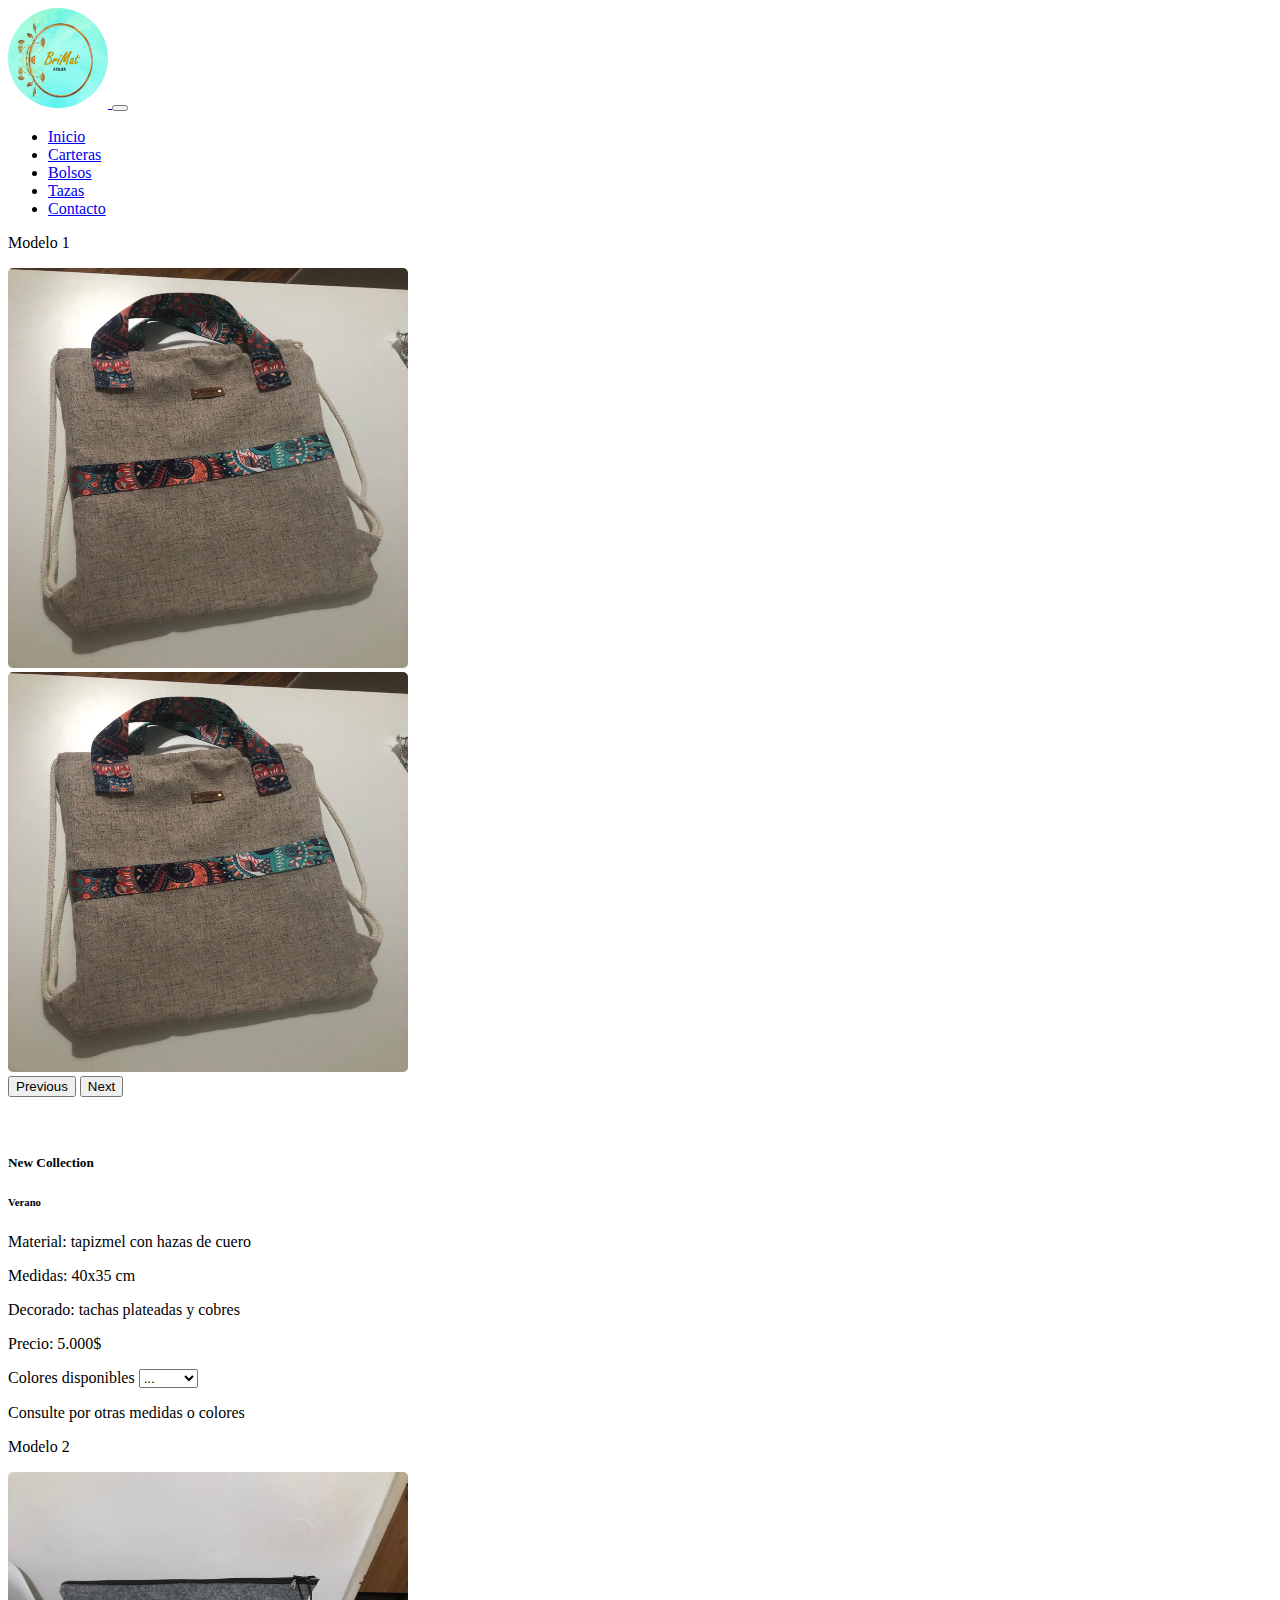
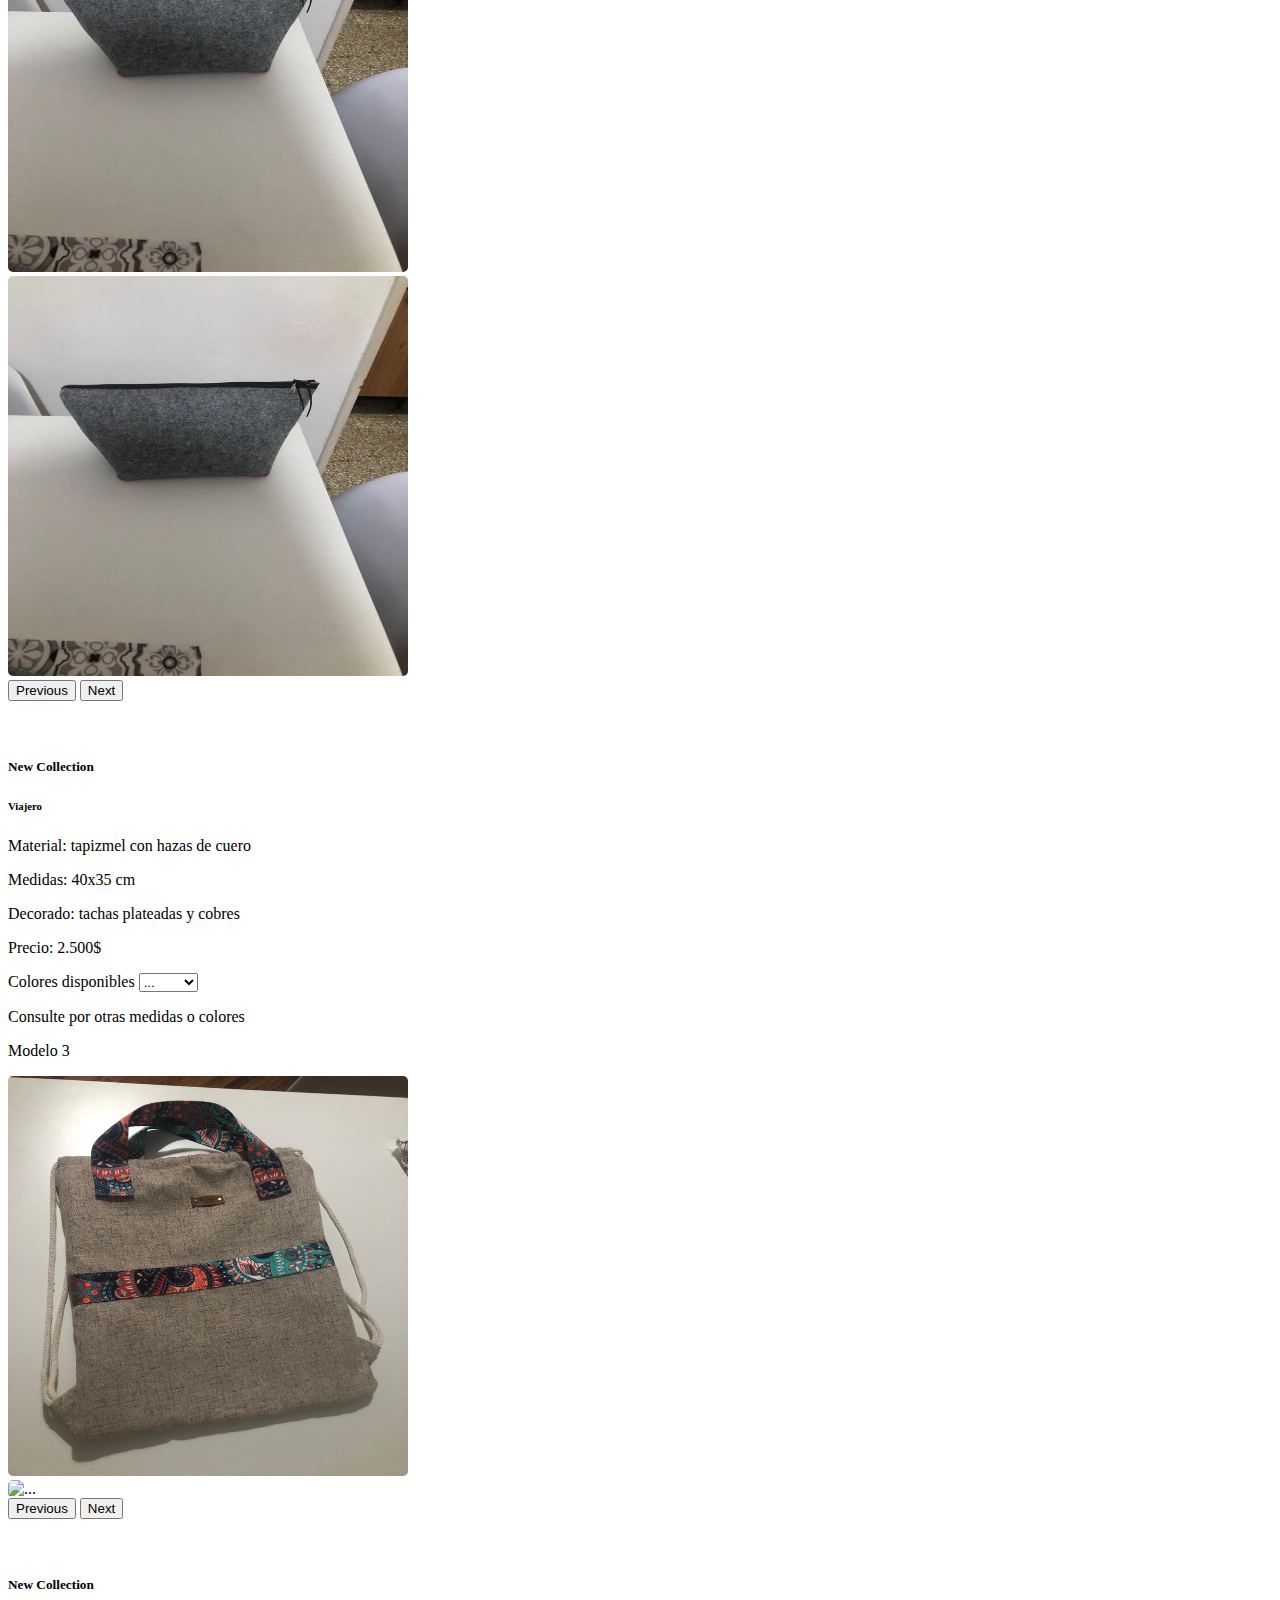
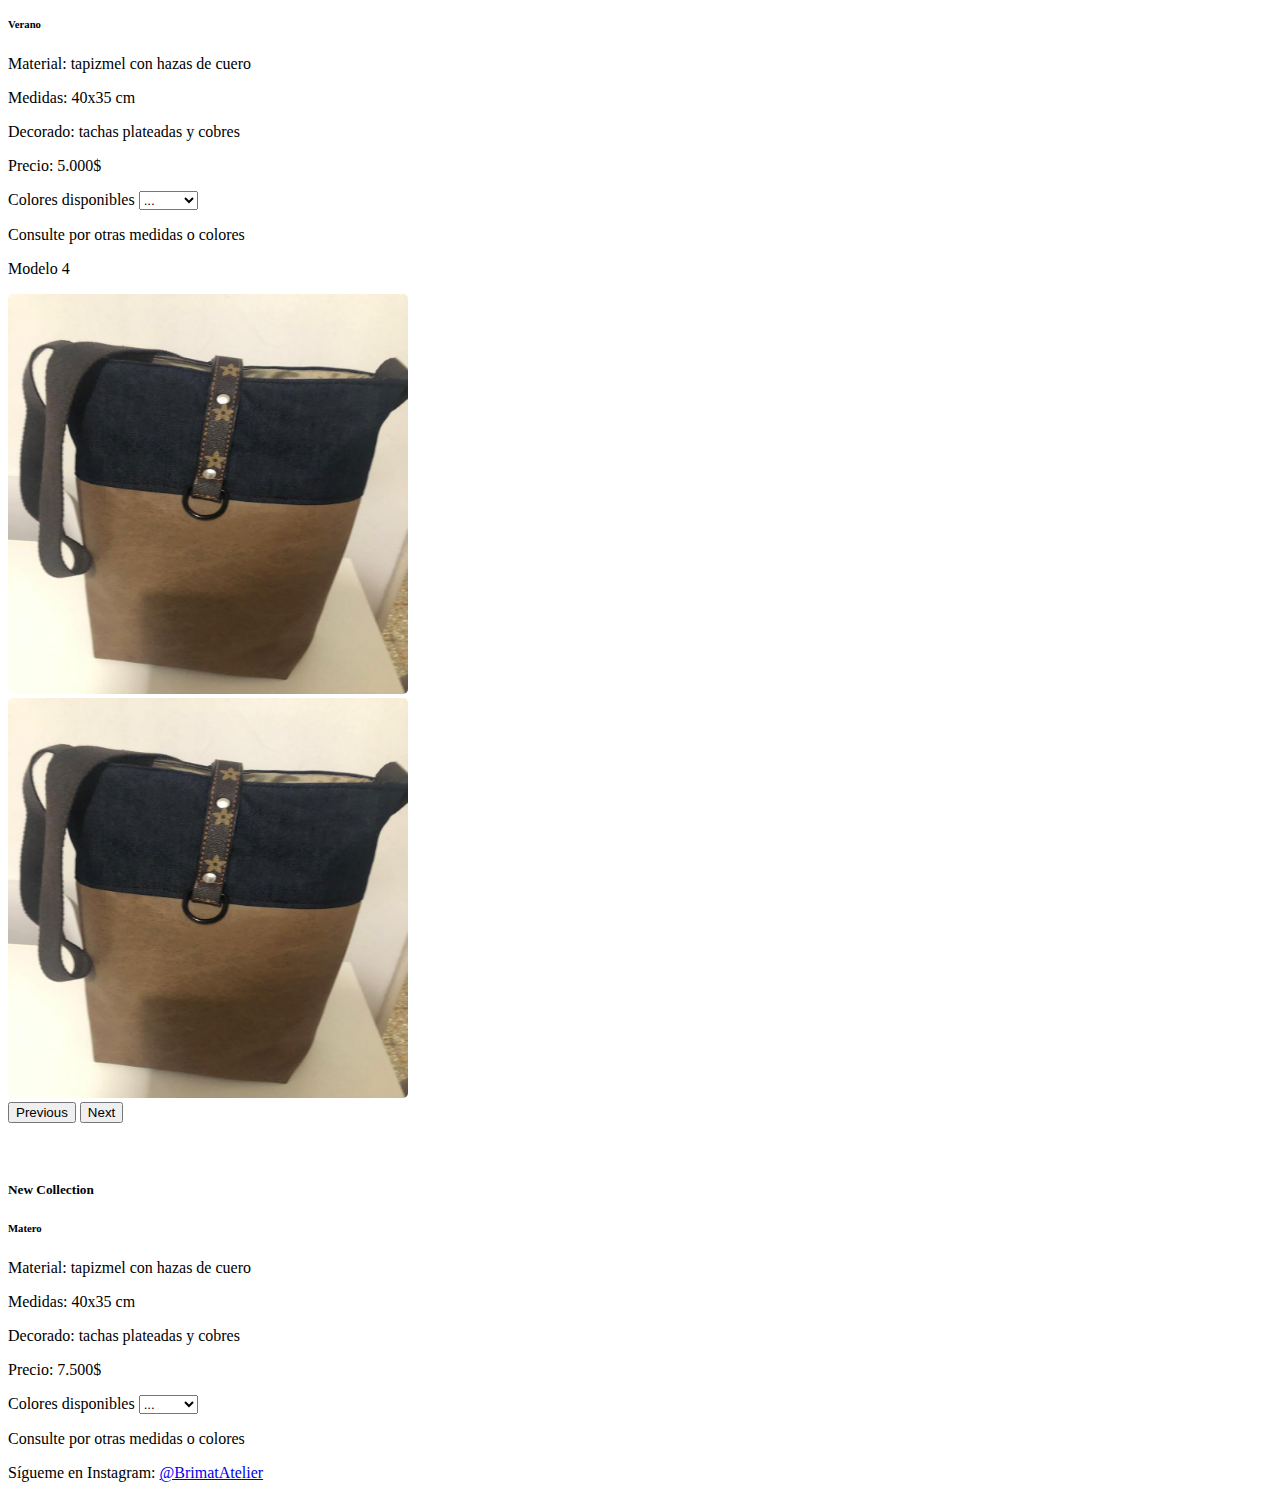
==== secciones/bolsos.html @ dfb21f47 "Primeros comentarios" ====
<!DOCTYPE html>
<html lang="en">
<head>
    <meta charset="UTF-8">
    <meta http-equiv="X-UA-Compatible" content="IE=edge">
    <meta name="viewport" content="width=device-width, initial-scale=1.0">
    <link href="https://cdn.jsdelivr.net/npm/bootstrap@5.1.3/dist/css/bootstrap.min.css" rel="stylesheet" integrity="sha384-1BmE4kWBq78iYhFldvKuhfTAU6auU8tT94WrHftjDbrCEXSU1oBoqyl2QvZ6jIW3" crossorigin="anonymous">
    <link rel="stylesheet" href="../css/estilos.css">
    <title>BrimatAtelier</title>
</head>
<body>
    <!--INICIO HEADER-->
    <header class="container-fluid bg-light">
        <nav class="navbar navbar-expand-lg navbar-light bg-light">
            <div class="container-fluid">
              <a class="navbar-brand" href="../index.html">
                  <img src="../img/logo.PNG" alt="" class="logo">
              </a>
              <button class="navbar-toggler" type="button" data-bs-toggle="collapse" data-bs-target="#navbarNav" aria-controls="navbarNav" aria-expanded="false" aria-label="Toggle navigation">
                <span class="navbar-toggler-icon"></span>
              </button>
              <div class="collapse navbar-collapse" id="navbarNav">
                <ul class="navbar-nav d-flex justify-content-evenly w-100">
                  <li class="nav-item">
                    <a class="nav-link" href="../index.html">Inicio</a>
                  </li>
                  <li class="nav-item">
                    <a class="nav-link" href="carteras.html">Carteras</a>
                  </li>
                  <li class="nav-item">
                    <a class="nav-link" href="bolsos.html">Bolsos</a>
                  </li>
                  <li class="nav-item">
                    <a class="nav-link" href="tazas.html">Tazas</a>
                  </li>
                  <li class="nav-item">
                    <a class="nav-link" href="contacto.html">Contacto</a>
                  </li>
                </ul>
              </div>
            </div>
          </nav>
    </header>
    <!--INICIO MAIN-->
    <main class="container-fluid m-0 ms-5 p-0">
        <!--Modelo 1-->
        <section class="row">
          <div class="col-4">
            <p class="text-center fs-4 fw-normal">Modelo 1</p>
            <div id="carouselExampleControls" class="carousel slide" data-bs-ride="carousel">
              <div class="carousel-inner">
                <div class="carousel-item active">
                  <img src="../img/bolso1.jpg" class="d-block w-100 imgCartera" alt="...">
                </div>
                <div class="carousel-item">
                  <img src="../img/bolso2.JPG" class="d-block w-100 imgCartera" alt="...">
                </div>
              </div>
              <button class="carousel-control-prev" type="button" data-bs-target="#carouselExampleControls" data-bs-slide="prev">
                <span class="carousel-control-prev-icon" aria-hidden="true"></span>
                <span class="visually-hidden">Previous</span>
              </button>
              <button class="carousel-control-next" type="button" data-bs-target="#carouselExampleControls" data-bs-slide="next">
                <span class="carousel-control-next-icon" aria-hidden="true"></span>
                <span class="visually-hidden">Next</span>
              </button>
            </div>
          </div>
          <div class="col-8"> <br> <br>
            <div class="card" style="width: 18rem;">
              <div class="card-body">
                <h5 class="card-title">New Collection</h5>
                <h6 class="card-subtitle mb-2 text-muted">Verano</h6>
                <p class="card-text">Material: tapizmel con hazas de cuero</p>
                <p class="card-text">Medidas: 40x35 cm</p>
                <p class="card-text">Decorado: tachas plateadas y cobres</p>
                <p class="card-text">Precio: 5.000$</p>
                <div>
                  <label for="inputColor" class="form-label">Colores disponibles</label>
                  <select id="inputColor" class="form-select">
                  <option selected>...</option>
                  <option value="Gris">Gris</option>
                  <option value="Negro">Negro</option>
                  <option value="Beige">Beige</option>
                  </select>
                </div>
                <p class="card-text">Consulte por otras medidas o colores</p>
              </div>
            </div>
          </div>
        </section>
        <!--Modelo 2-->
        <section class="row">
          <div class="col-4">
            <p class="text-center fs-4 fw-normal">Modelo 2</p>
            <div id="carouselExampleControls" class="carousel slide" data-bs-ride="carousel">
              <div class="carousel-inner">
                <div class="carousel-item active">
                  <img src="../img/bolso3.JPG" class="d-block w-100 imgCartera" alt="...">
                </div>
                <div class="carousel-item">
                  <img src="../img/bolso3.JPG" class="d-block w-100 imgCartera" alt="...">
                </div>
              </div>
              <button class="carousel-control-prev" type="button" data-bs-target="#carouselExampleControls" data-bs-slide="prev">
                <span class="carousel-control-prev-icon" aria-hidden="true"></span>
                <span class="visually-hidden">Previous</span>
              </button>
              <button class="carousel-control-next" type="button" data-bs-target="#carouselExampleControls" data-bs-slide="next">
                <span class="carousel-control-next-icon" aria-hidden="true"></span>
                <span class="visually-hidden">Next</span>
              </button>
            </div>
          </div>
          <div class="col-8"> <br> <br>
            <div class="card" style="width: 18rem;">
              <div class="card-body">
                <h5 class="card-title">New Collection</h5>
                <h6 class="card-subtitle mb-2 text-muted">Viajero</h6>
                <p class="card-text">Material: tapizmel con hazas de cuero</p>
                <p class="card-text">Medidas: 40x35 cm</p>
                <p class="card-text">Decorado: tachas plateadas y cobres</p>
                <p class="card-text">Precio: 2.500$</p>
                <div>
                  <label for="inputColor" class="form-label">Colores disponibles</label>
                  <select id="inputColor" class="form-select">
                  <option selected>...</option>
                  <option value="Gris">Gris</option>
                  <option value="Negro">Negro</option>
                  <option value="Beige">Beige</option>
                  </select>
                </div>
                <p class="card-text">Consulte por otras medidas o colores</p>
              </div>
            </div>
          </div>
        </section>
        <!--Modelo 3-->
        <section class="row">
          <div class="col-4">
            <p class="text-center fs-4 fw-normal">Modelo 3</p>
            <div id="carouselExampleControls" class="carousel slide" data-bs-ride="carousel">
              <div class="carousel-inner">
                <div class="carousel-item active">
                  <img src="../img/bolso2.JPG" class="d-block w-100 imgCartera" alt="...">
                </div>
                <div class="carousel-item">
                  <img src="../img/bolso1.JPG" class="d-block w-100 imgCartera" alt="...">
                </div>
              </div>
              <button class="carousel-control-prev" type="button" data-bs-target="#carouselExampleControls" data-bs-slide="prev">
                <span class="carousel-control-prev-icon" aria-hidden="true"></span>
                <span class="visually-hidden">Previous</span>
              </button>
              <button class="carousel-control-next" type="button" data-bs-target="#carouselExampleControls" data-bs-slide="next">
                <span class="carousel-control-next-icon" aria-hidden="true"></span>
                <span class="visually-hidden">Next</span>
              </button>
            </div>
          </div>
          <div class="col-8"> <br> <br>
            <div class="card" style="width: 18rem;">
              <div class="card-body">
                <h5 class="card-title">New Collection</h5>
                <h6 class="card-subtitle mb-2 text-muted">Verano</h6>
                <p class="card-text">Material: tapizmel con hazas de cuero</p>
                <p class="card-text">Medidas: 40x35 cm</p>
                <p class="card-text">Decorado: tachas plateadas y cobres</p>
                <p class="card-text">Precio: 5.000$</p>
                <div>
                  <label for="inputColor" class="form-label">Colores disponibles</label>
                  <select id="inputColor" class="form-select">
                  <option selected>...</option>
                  <option value="Gris">Gris</option>
                  <option value="Negro">Negro</option>
                  <option value="Beige">Beige</option>
                  </select>
                </div>
                <p class="card-text">Consulte por otras medidas o colores</p>
              </div>
            </div>
          </div>
        </section>
        <!--Modelo 4-->
        <section class="row">
          <div class="col-4">
            <p class="text-center fs-4 fw-normal">Modelo 4</p>
            <div id="carouselExampleControls" class="carousel slide" data-bs-ride="carousel">
              <div class="carousel-inner">
                <div class="carousel-item active">
                  <img src="../img/bolso4.JPG" class="d-block w-100 imgCartera" alt="...">
                </div>
                <div class="carousel-item">
                  <img src="../img/bolso4.JPG" class="d-block w-100 imgCartera" alt="...">
                </div>
              </div>
              <button class="carousel-control-prev" type="button" data-bs-target="#carouselExampleControls" data-bs-slide="prev">
                <span class="carousel-control-prev-icon" aria-hidden="true"></span>
                <span class="visually-hidden">Previous</span>
              </button>
              <button class="carousel-control-next" type="button" data-bs-target="#carouselExampleControls" data-bs-slide="next">
                <span class="carousel-control-next-icon" aria-hidden="true"></span>
                <span class="visually-hidden">Next</span>
              </button>
            </div>
          </div>
          <div class="col-8"> <br> <br>
            <div class="card" style="width: 18rem;">
              <div class="card-body">
                <h5 class="card-title">New Collection</h5>
                <h6 class="card-subtitle mb-2 text-muted">Matero</h6>
                <p class="card-text">Material: tapizmel con hazas de cuero</p>
                <p class="card-text">Medidas: 40x35 cm</p>
                <p class="card-text">Decorado: tachas plateadas y cobres</p>
                <p class="card-text">Precio: 7.500$</p>
                <div>
                  <label for="inputColor" class="form-label">Colores disponibles</label>
                  <select id="inputColor" class="form-select">
                  <option selected>...</option>
                  <option value="Gris">Gris</option>
                  <option value="Negro">Negro</option>
                  <option value="Beige">Beige</option>
                  </select>
                </div>
                <p class="card-text">Consulte por otras medidas o colores</p>
              </div>
            </div>
          </div>
        </section>
    </main>
    <!--INICIO FOOTER-->
    <footer class="container-fluid bg-light mt-4 p-4">
        <p >Sígueme en Instagram: 
            <a href="https://www.instagram.com/brimatatelier/?hl=en"> @BrimatAtelier
            </a>
        </p>
    </footer>


    <!--Script-->
    <script src="https://cdn.jsdelivr.net/npm/bootstrap@5.1.3/dist/js/bootstrap.bundle.min.js" integrity="sha384-ka7Sk0Gln4gmtz2MlQnikT1wXgYsOg+OMhuP+IlRH9sENBO0LRn5q+8nbTov4+1p" crossorigin="anonymous"></script>
</body>
</html>
---- css/estilos.css ----
.logo{
    width: 100px;
    height: 100px;
    border-radius: 100%;
    transition: all 1s;
}
.logo:hover{
   transform: rotate(360deg);
}
.bannerBackground{
    height: 400px;
    background-size:cover;
    background-position: center center;
 }
 .image1{
    background-image: url(../img/banner1.jpg);
 }
 .image2{
    background-image: url(../img/banner2.jpg);
 }
 .image3{
    background-image: url(../img/banner3.jpg);
 }
 .imgCateg{
     height: 350px;
 }
.bgColor{
    background-color: rgb(208, 247, 234);
    color: goldenrod;
}
.card{
    padding: 0;
    margin-bottom: 5px;
}
.imgCartera{
    height: 400px;
    width: 400px;
    background-size:cover;
    background-position: center center;
    border-radius: 5px;
}
.imgInteres{
    height: 150px;
    width: 150px;
    background-size:cover;
    background-position: center center;
}
.nav-item:hover{
   transform: scale(1.1);
   transition: all 0.5s;
}
.btn{
    background-color: goldenrod;
    border-color: goldenrod;
}
.btn:hover{
    background-color: rgb(208, 247, 234);
    border-color: goldenrod;
    color: goldenrod;
}
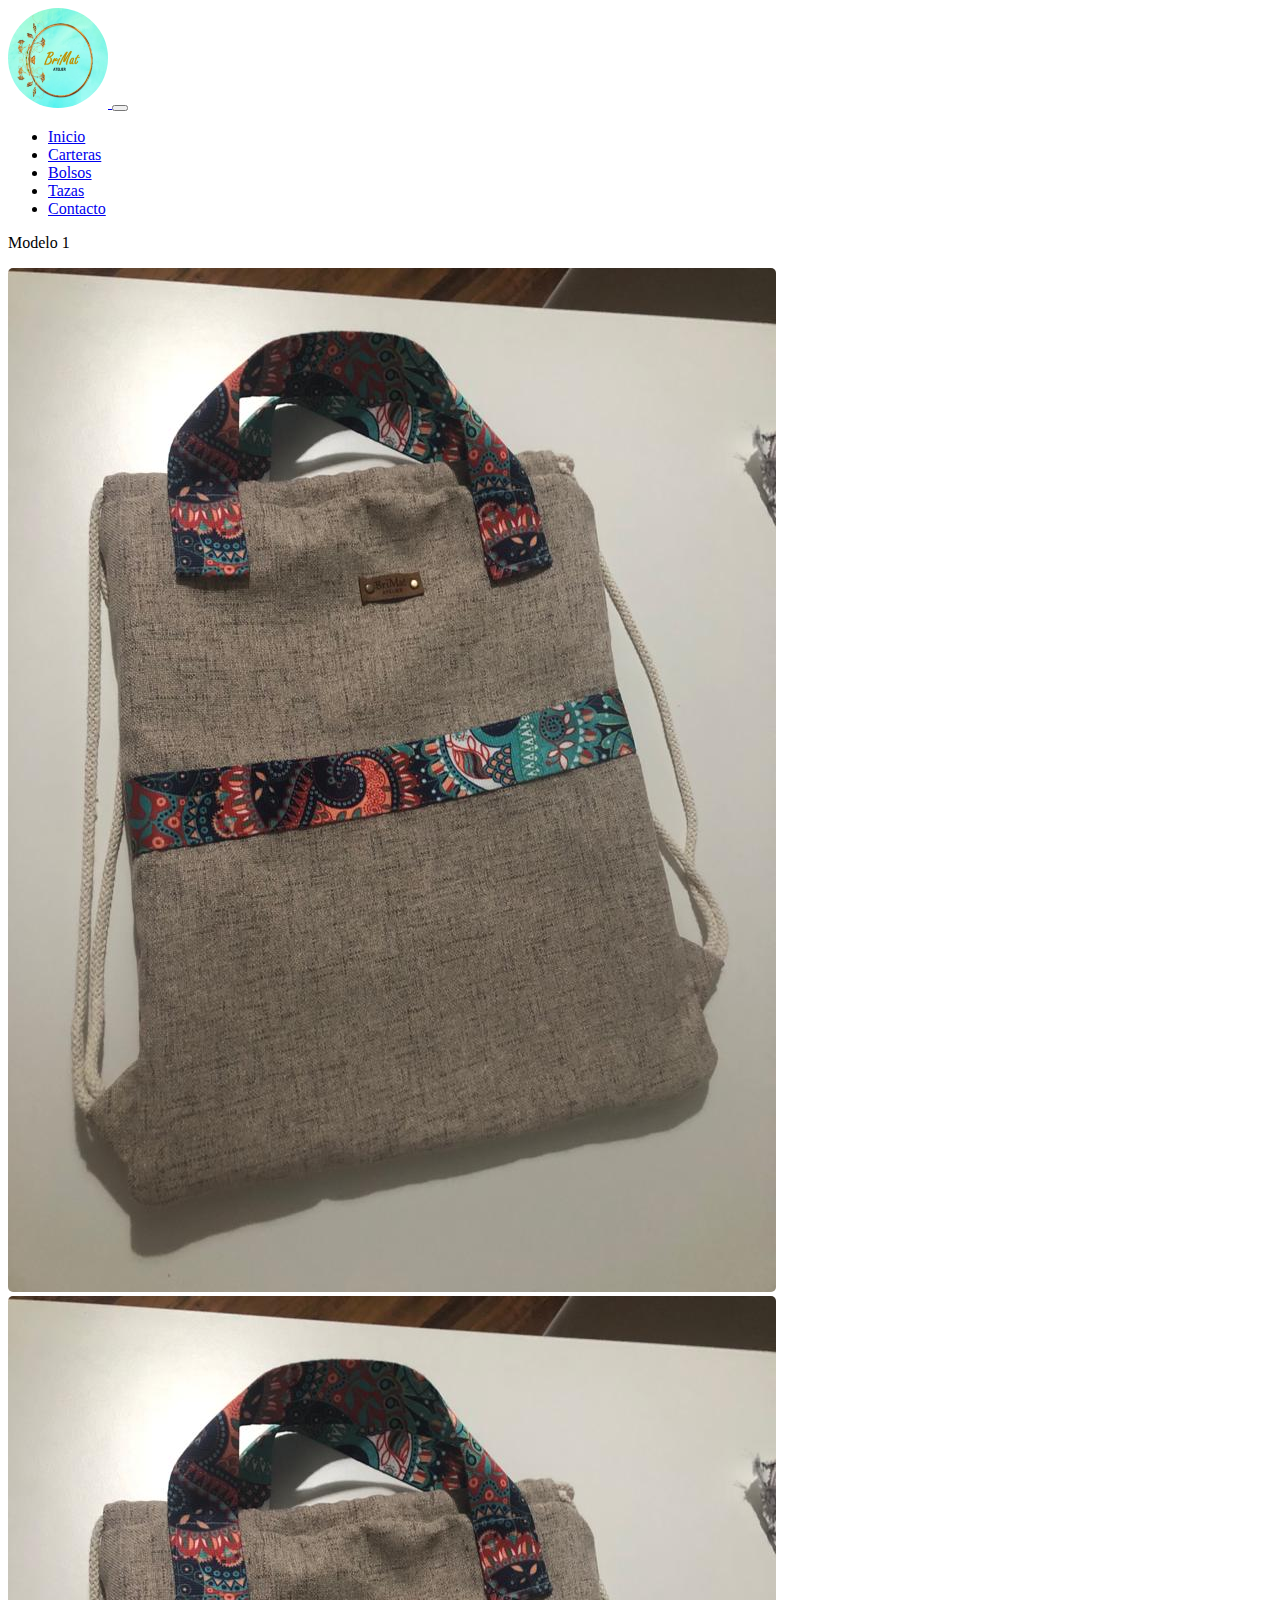
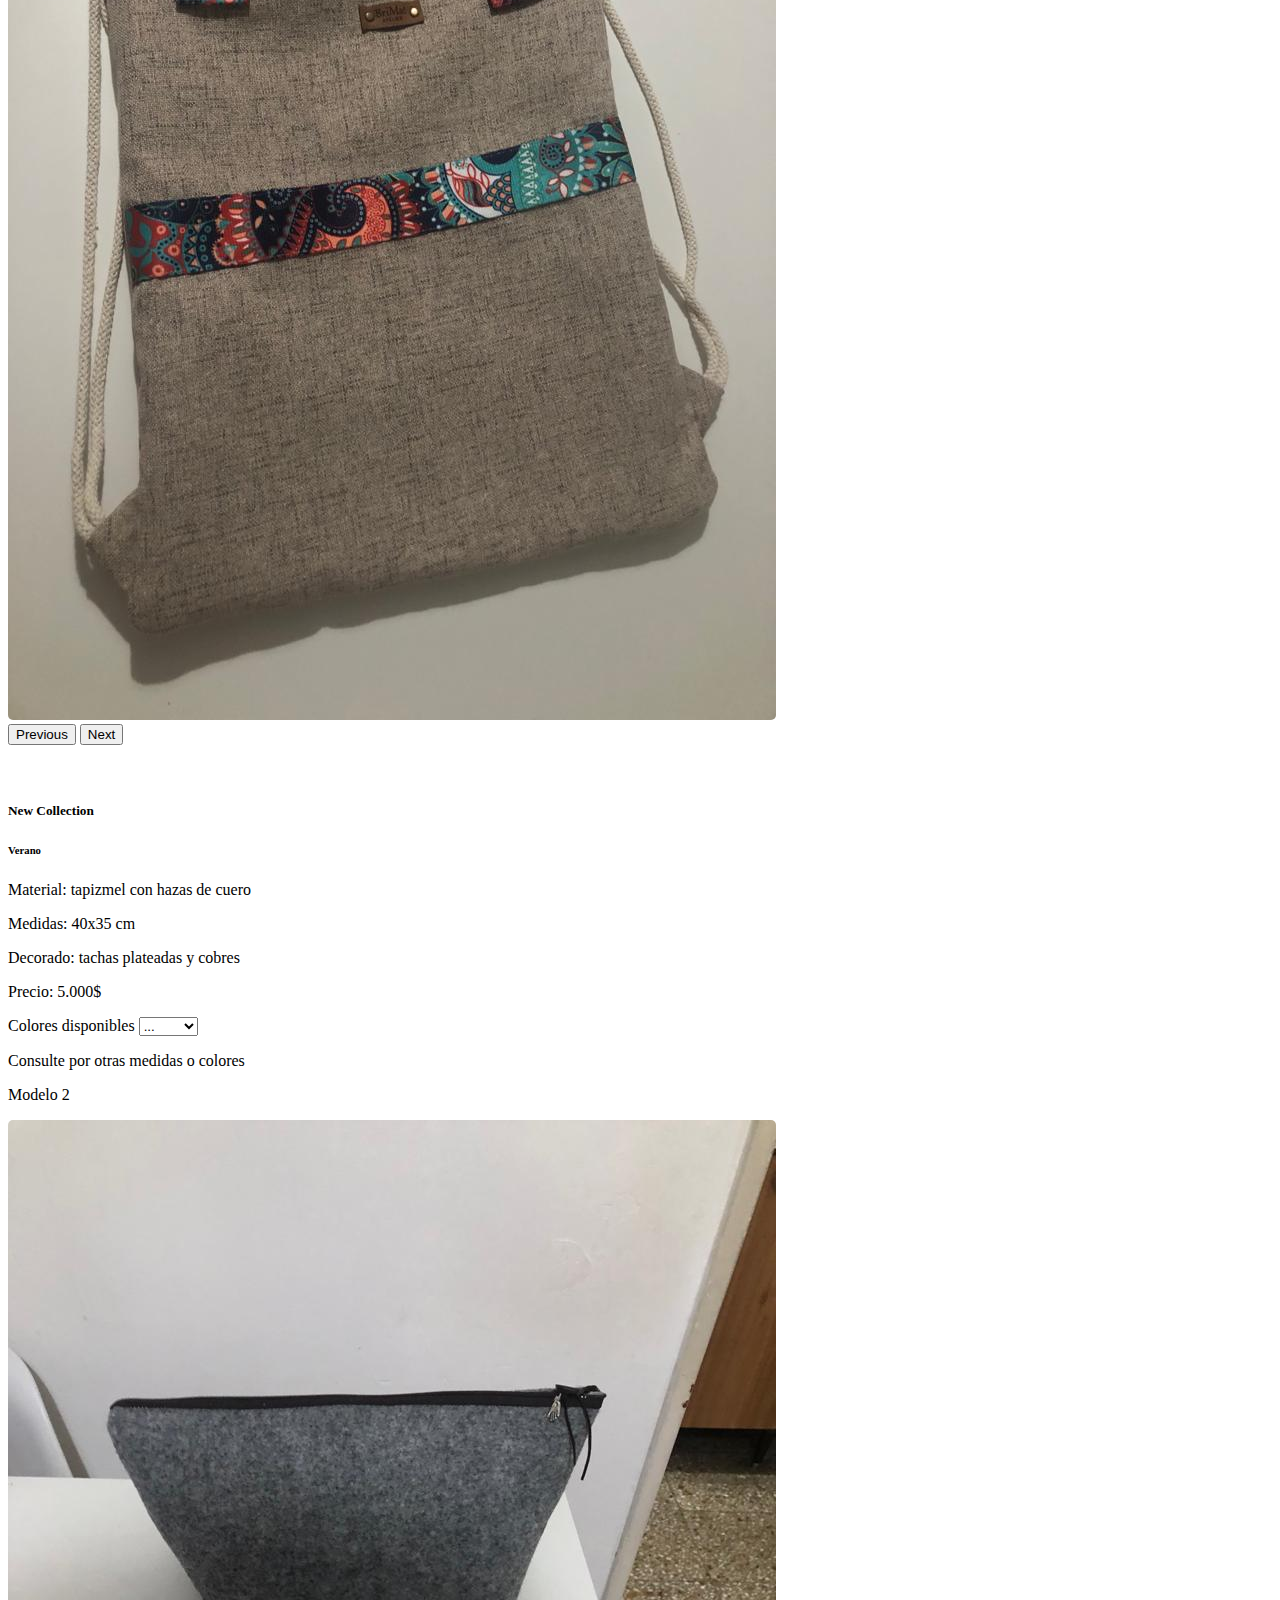
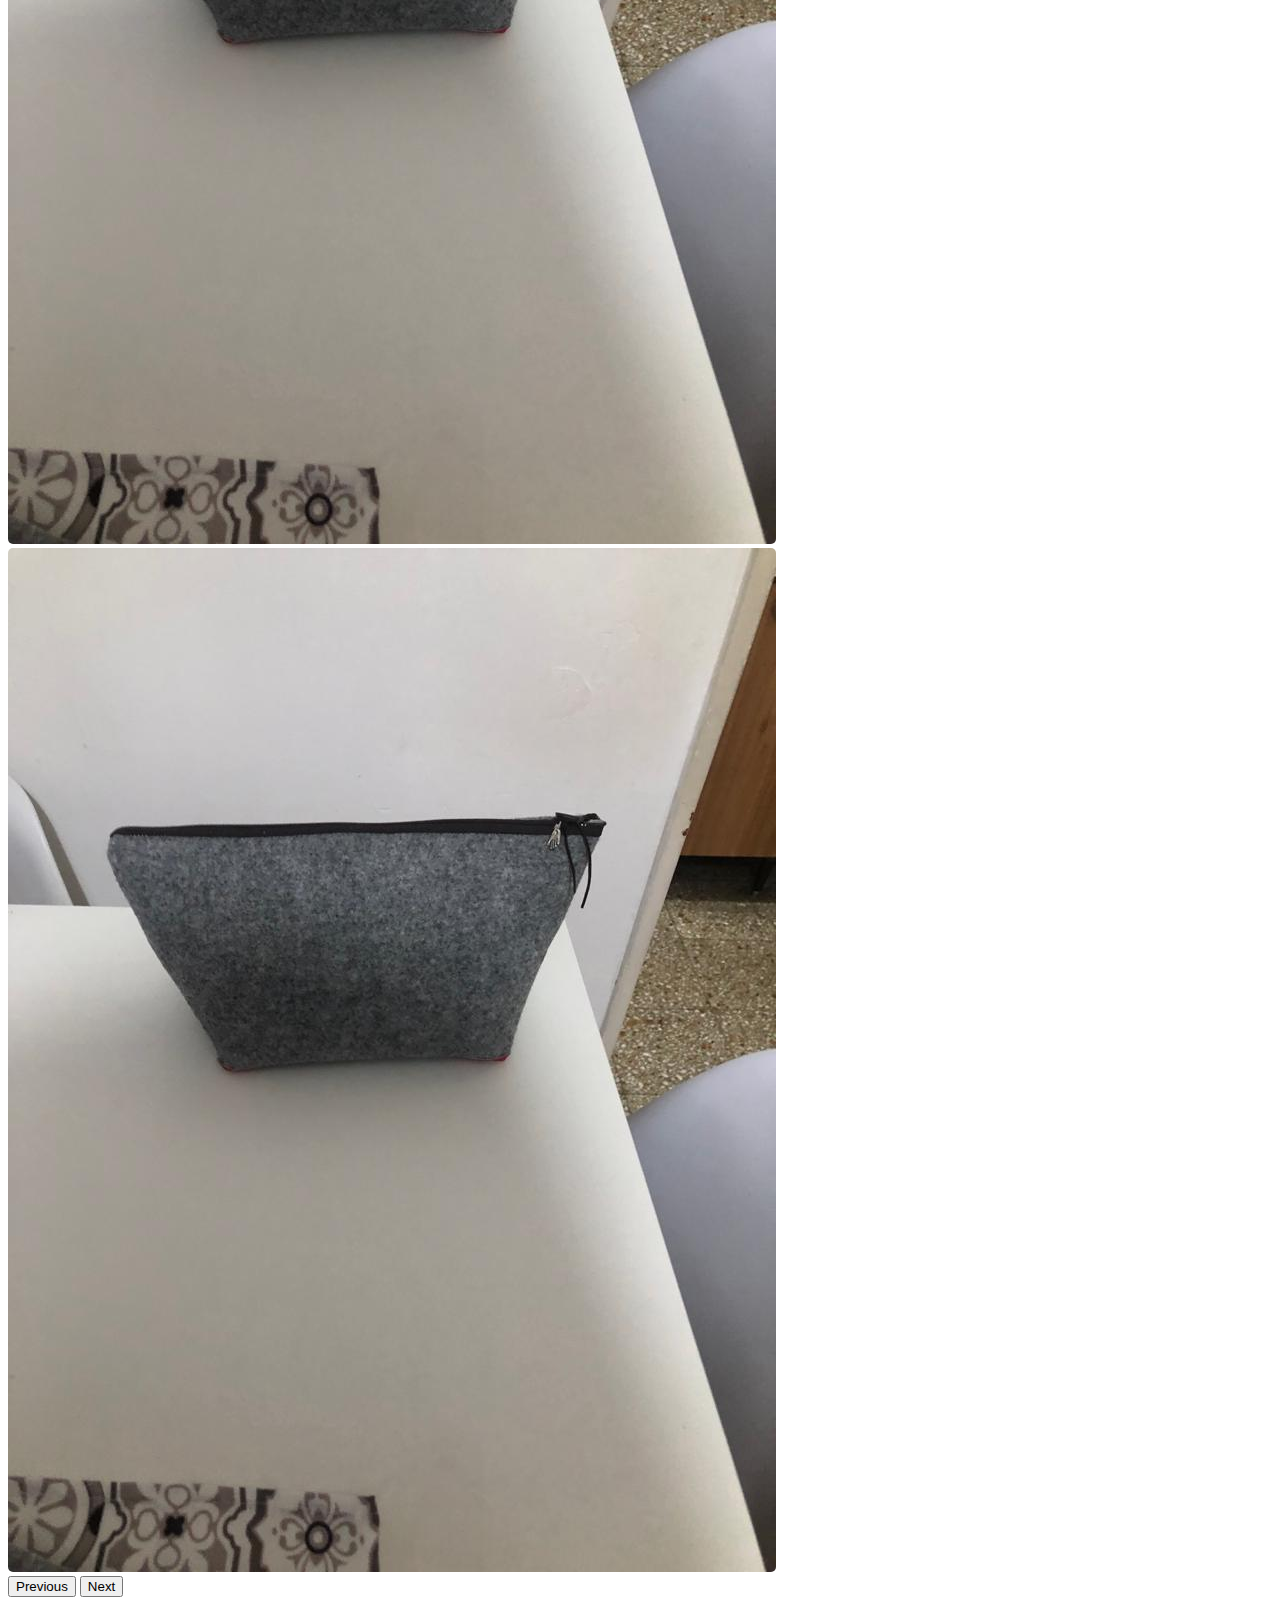
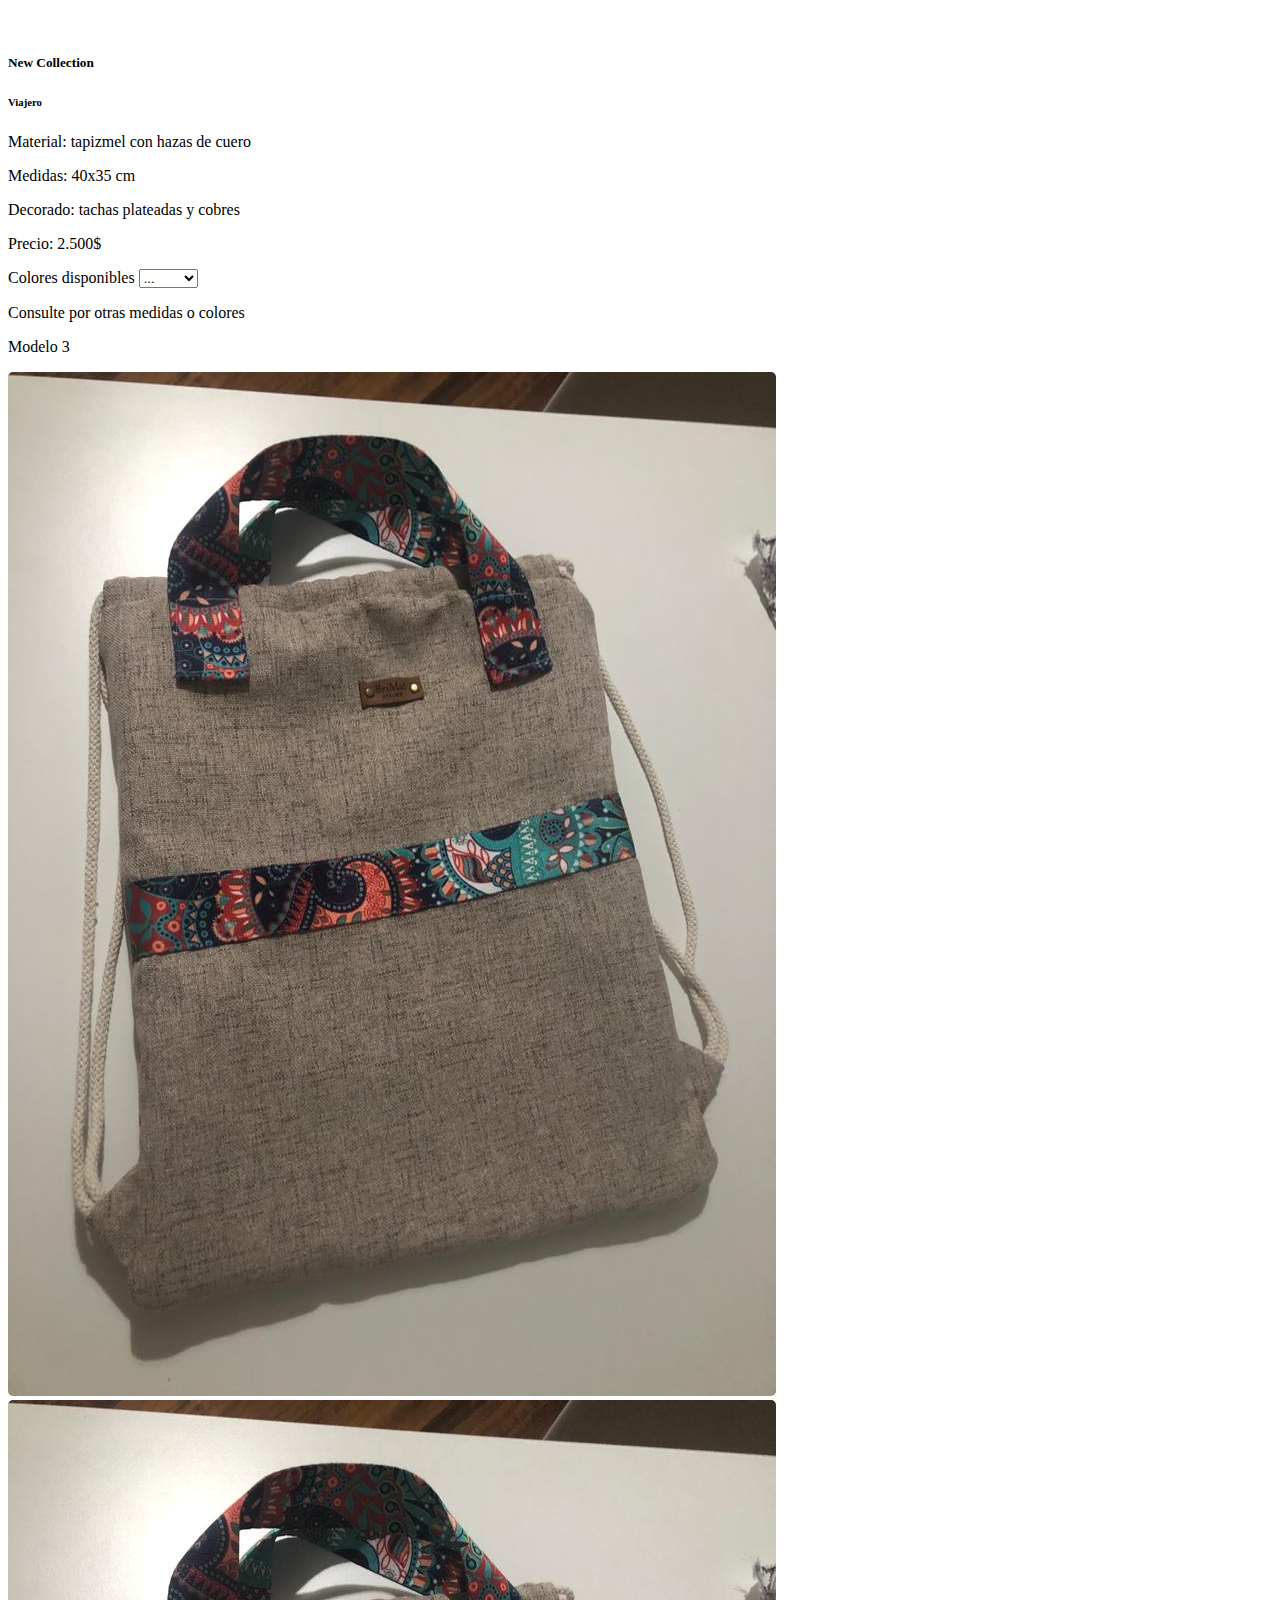
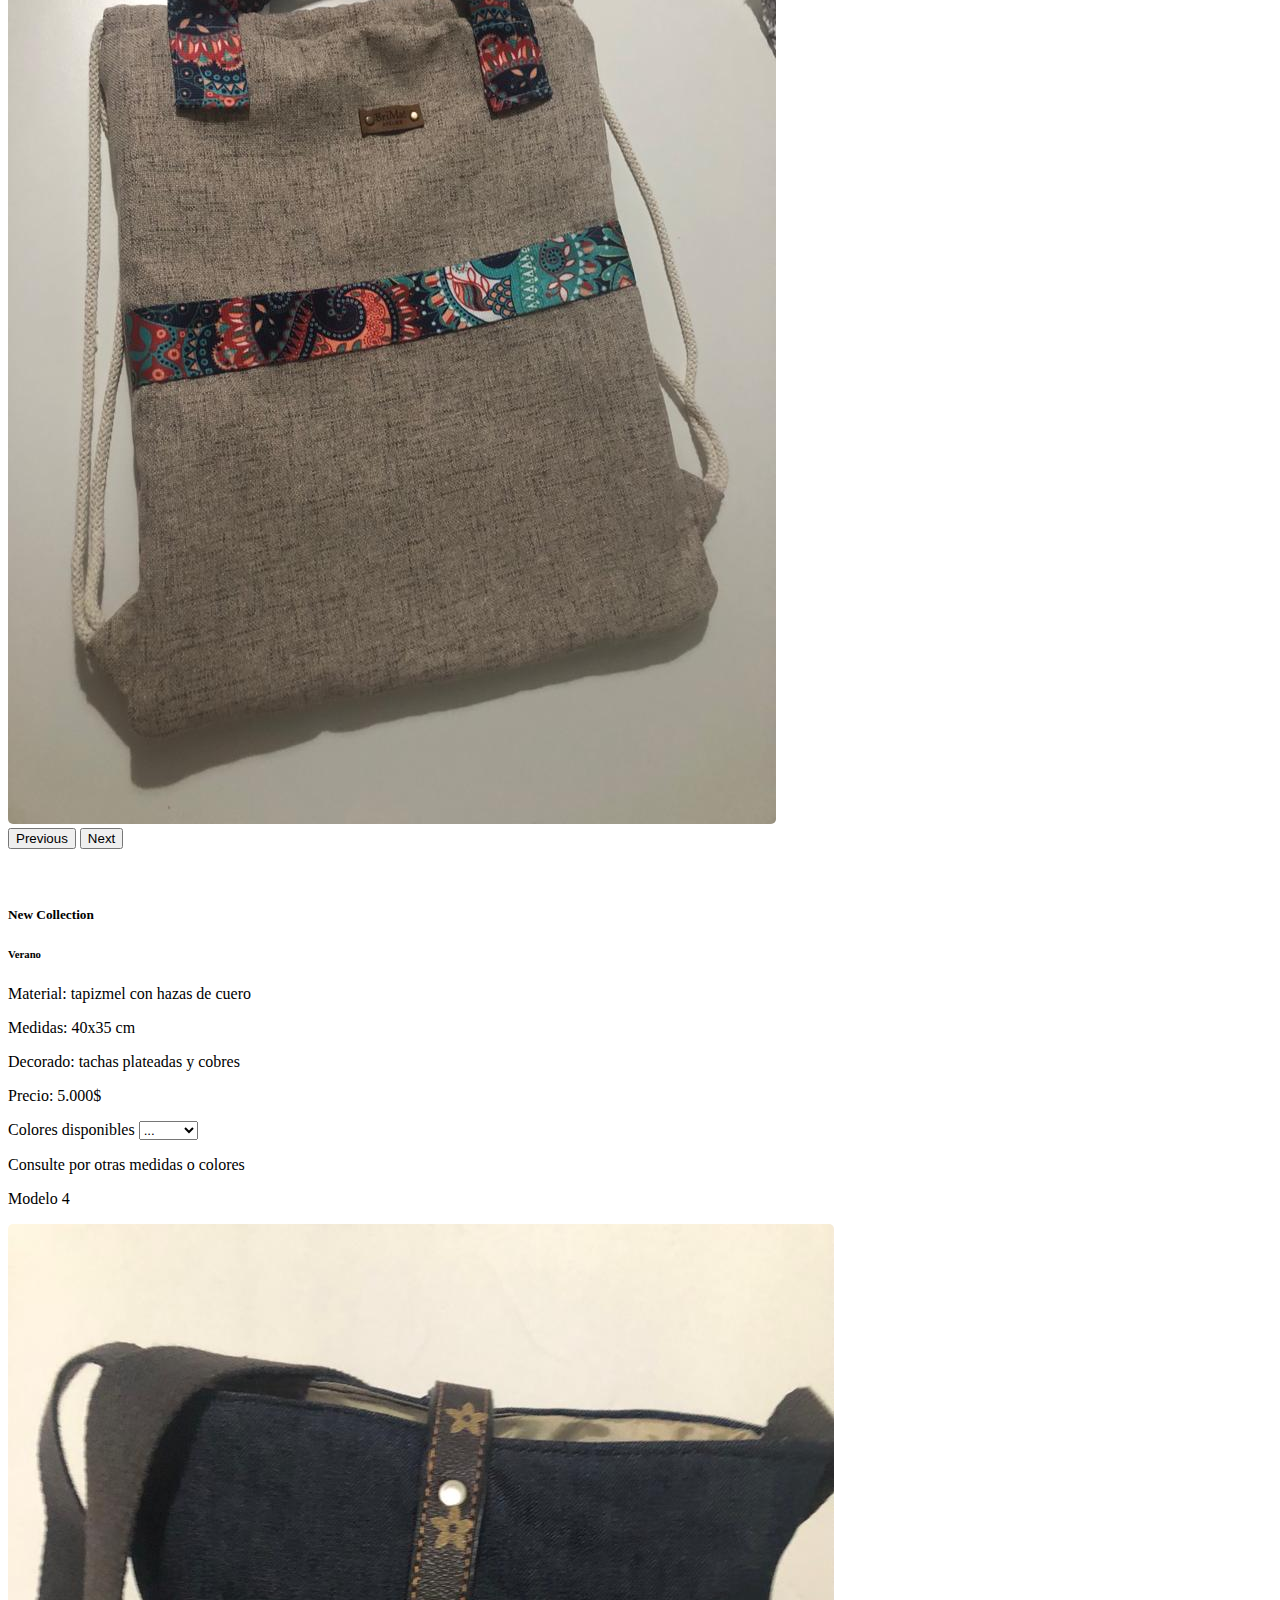
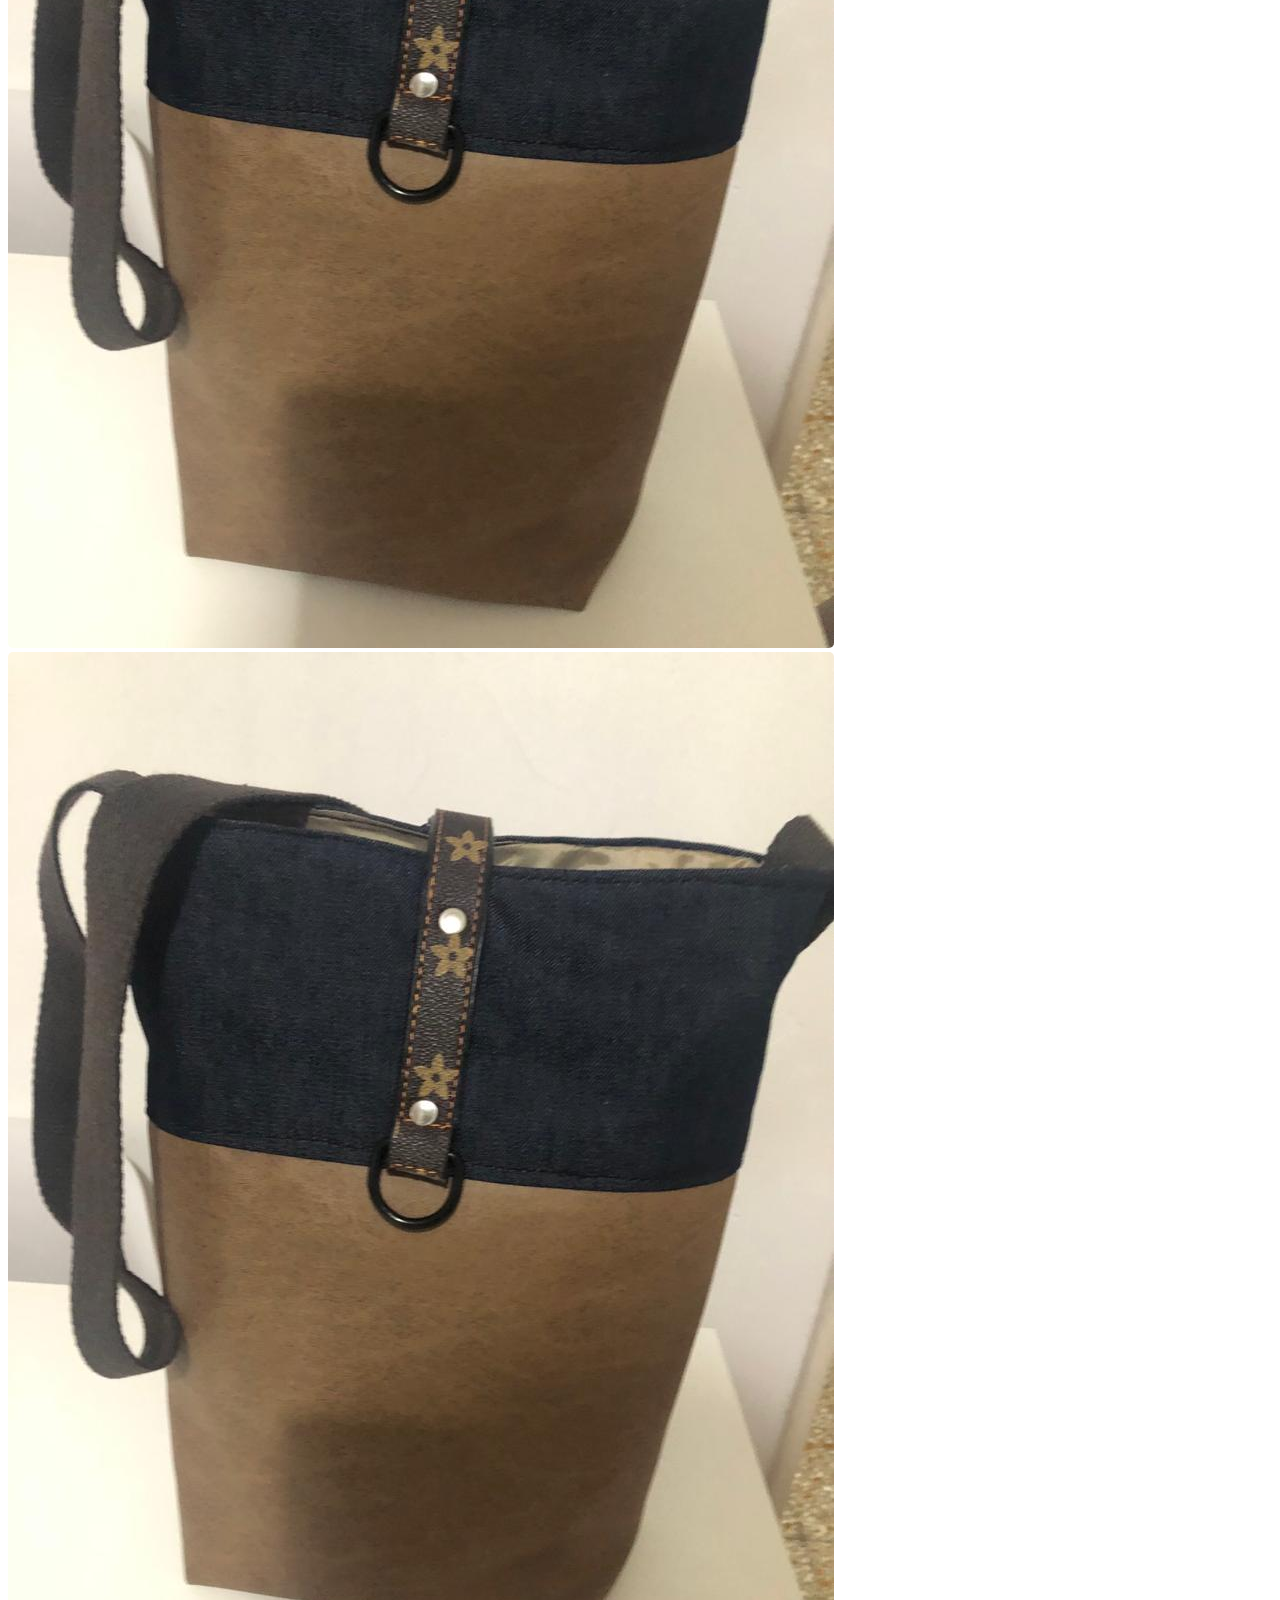
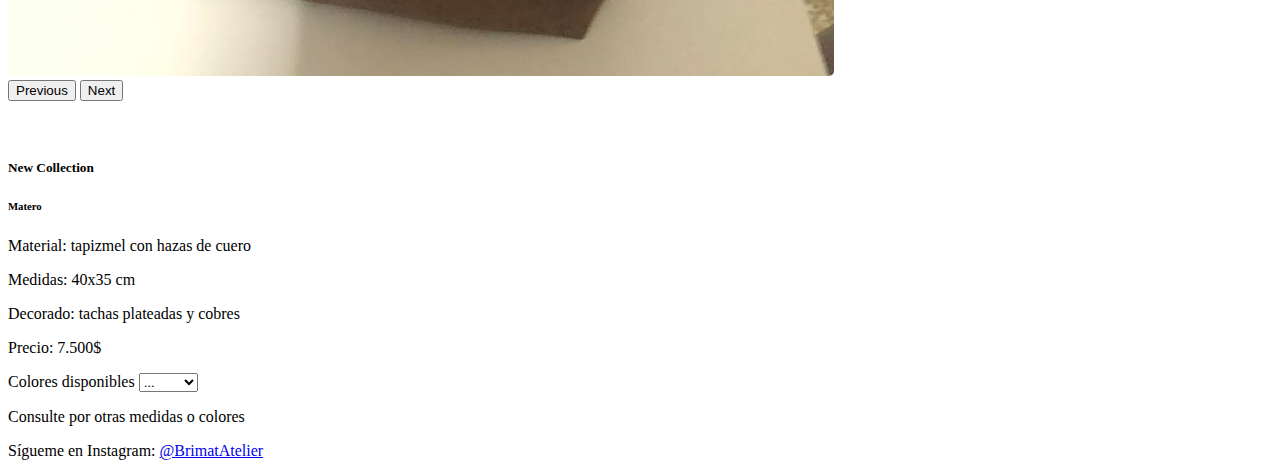
==== commit 370360bb: "actualización de imágen" ====
--- a/secciones/bolsos.html
+++ b/secciones/bolsos.html
@@ -145,7 +145,7 @@
                   <img src="../img/bolso2.JPG" class="d-block w-100 imgCartera" alt="...">
                 </div>
                 <div class="carousel-item">
-                  <img src="../img/bolso1.JPG" class="d-block w-100 imgCartera" alt="...">
+                  <img src="../img/bolso1.jpg" class="d-block w-100 imgCartera" alt="...">
                 </div>
               </div>
               <button class="carousel-control-prev" type="button" data-bs-target="#carouselExampleControls" data-bs-slide="prev">
--- a/css/estilos.css
+++ b/css/estilos.css
@@ -33,8 +33,8 @@
     margin-bottom: 5px;
 }
 .imgCartera{
-    height: 400px;
-    width: 400px;
+    /*height: 400px;
+    width: 400px;*/
     background-size:cover;
     background-position: center center;
     border-radius: 5px;
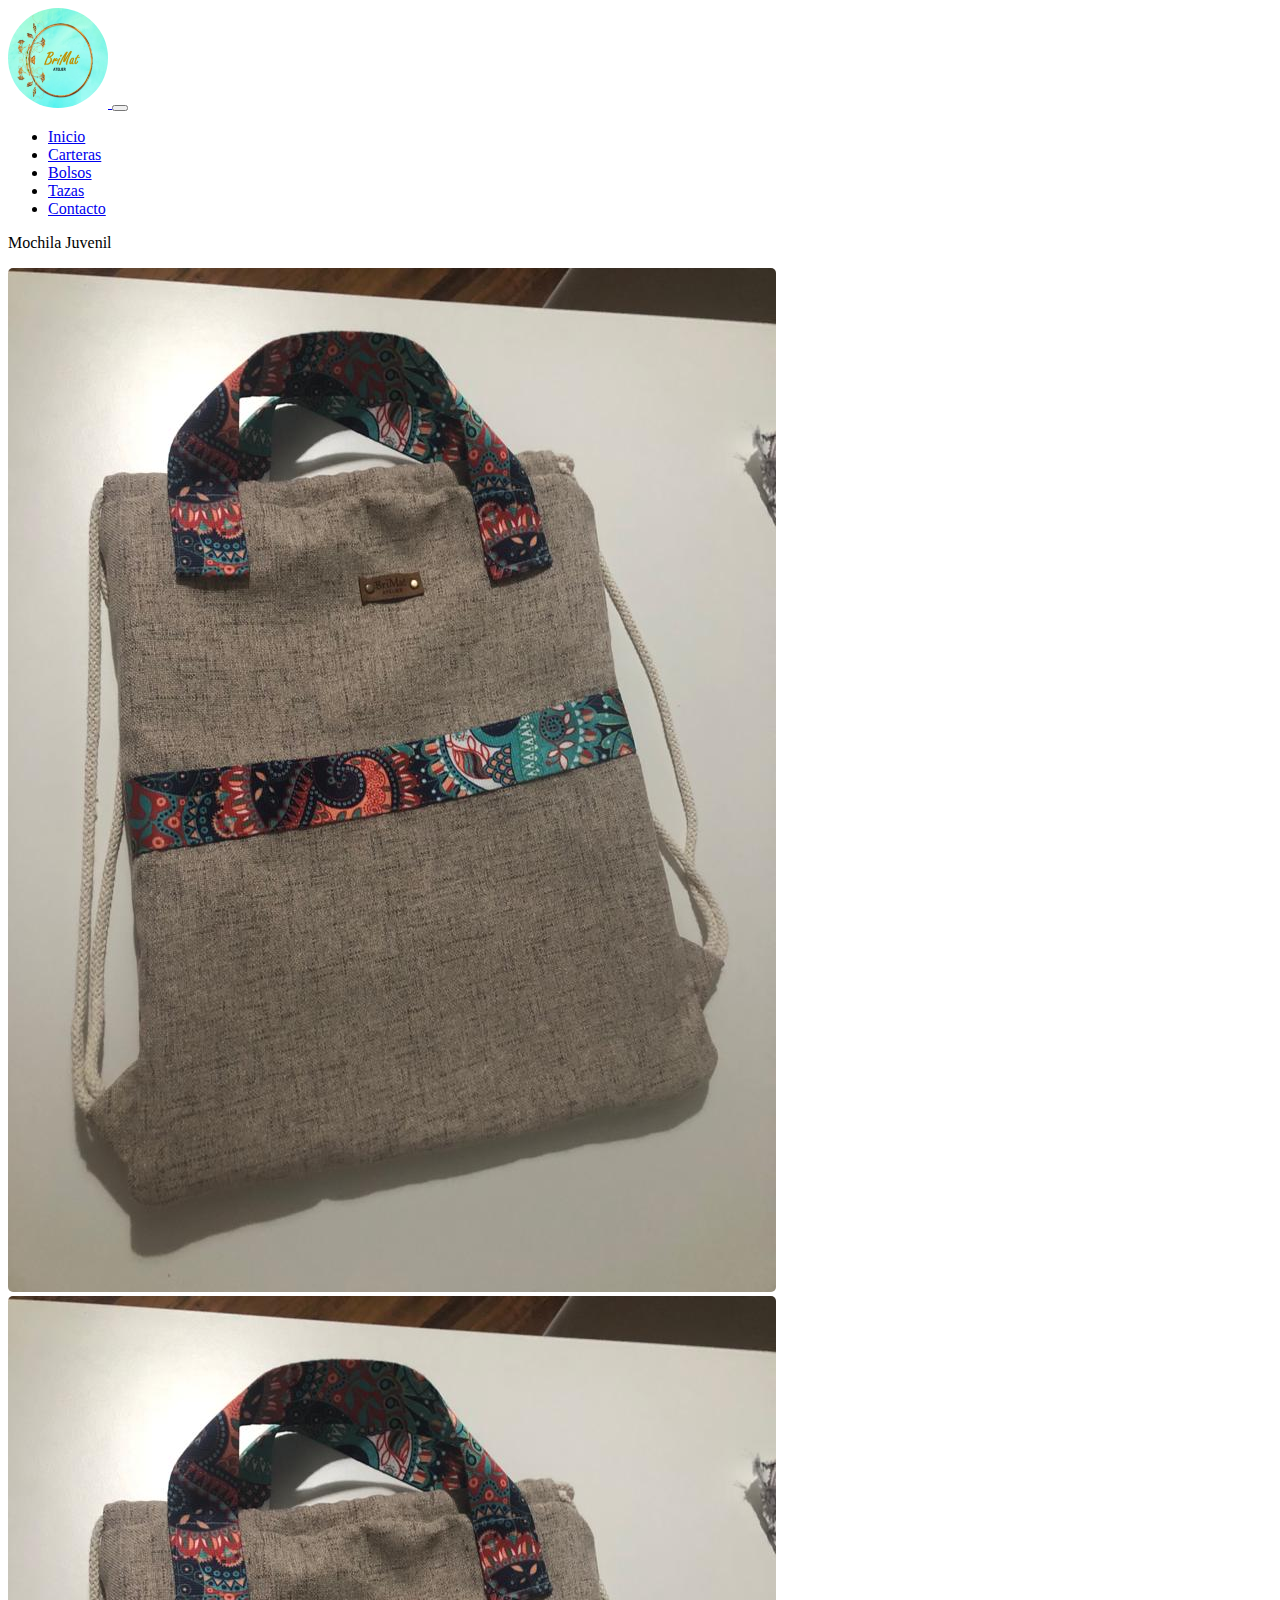
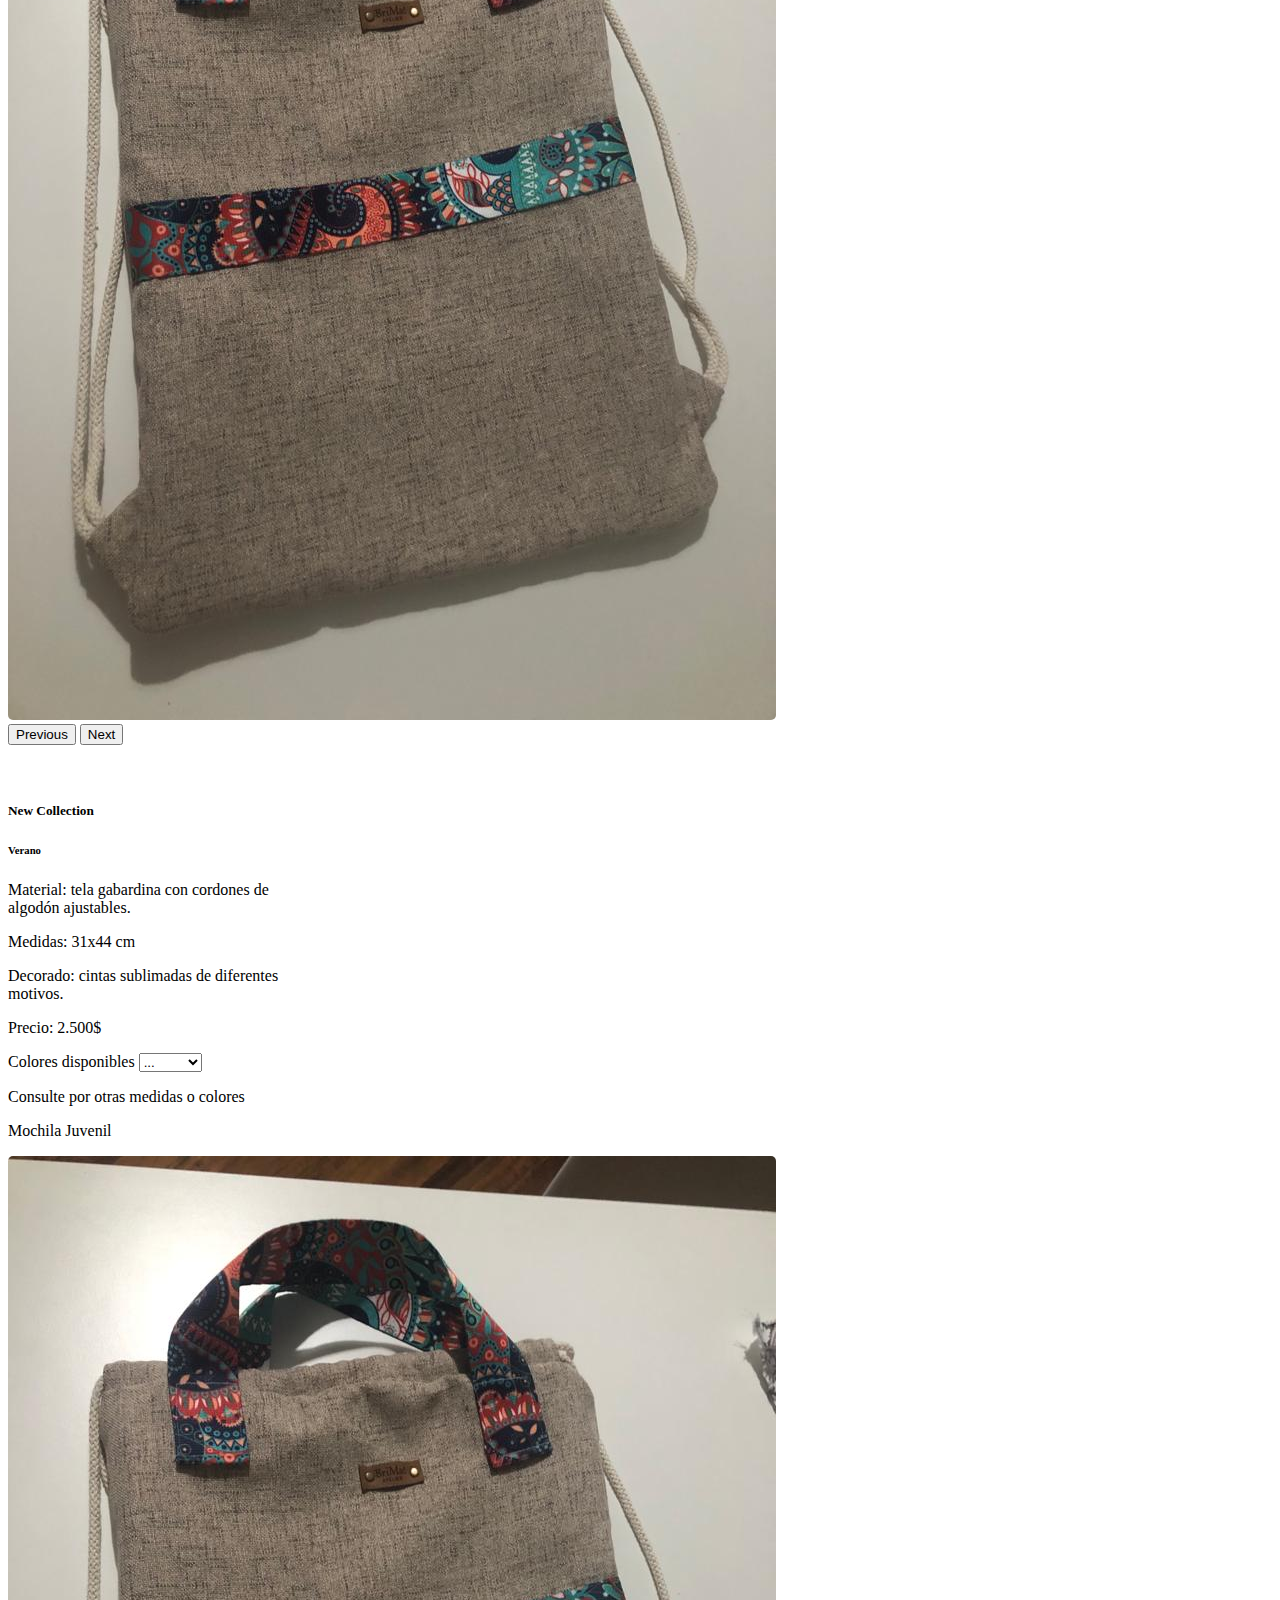
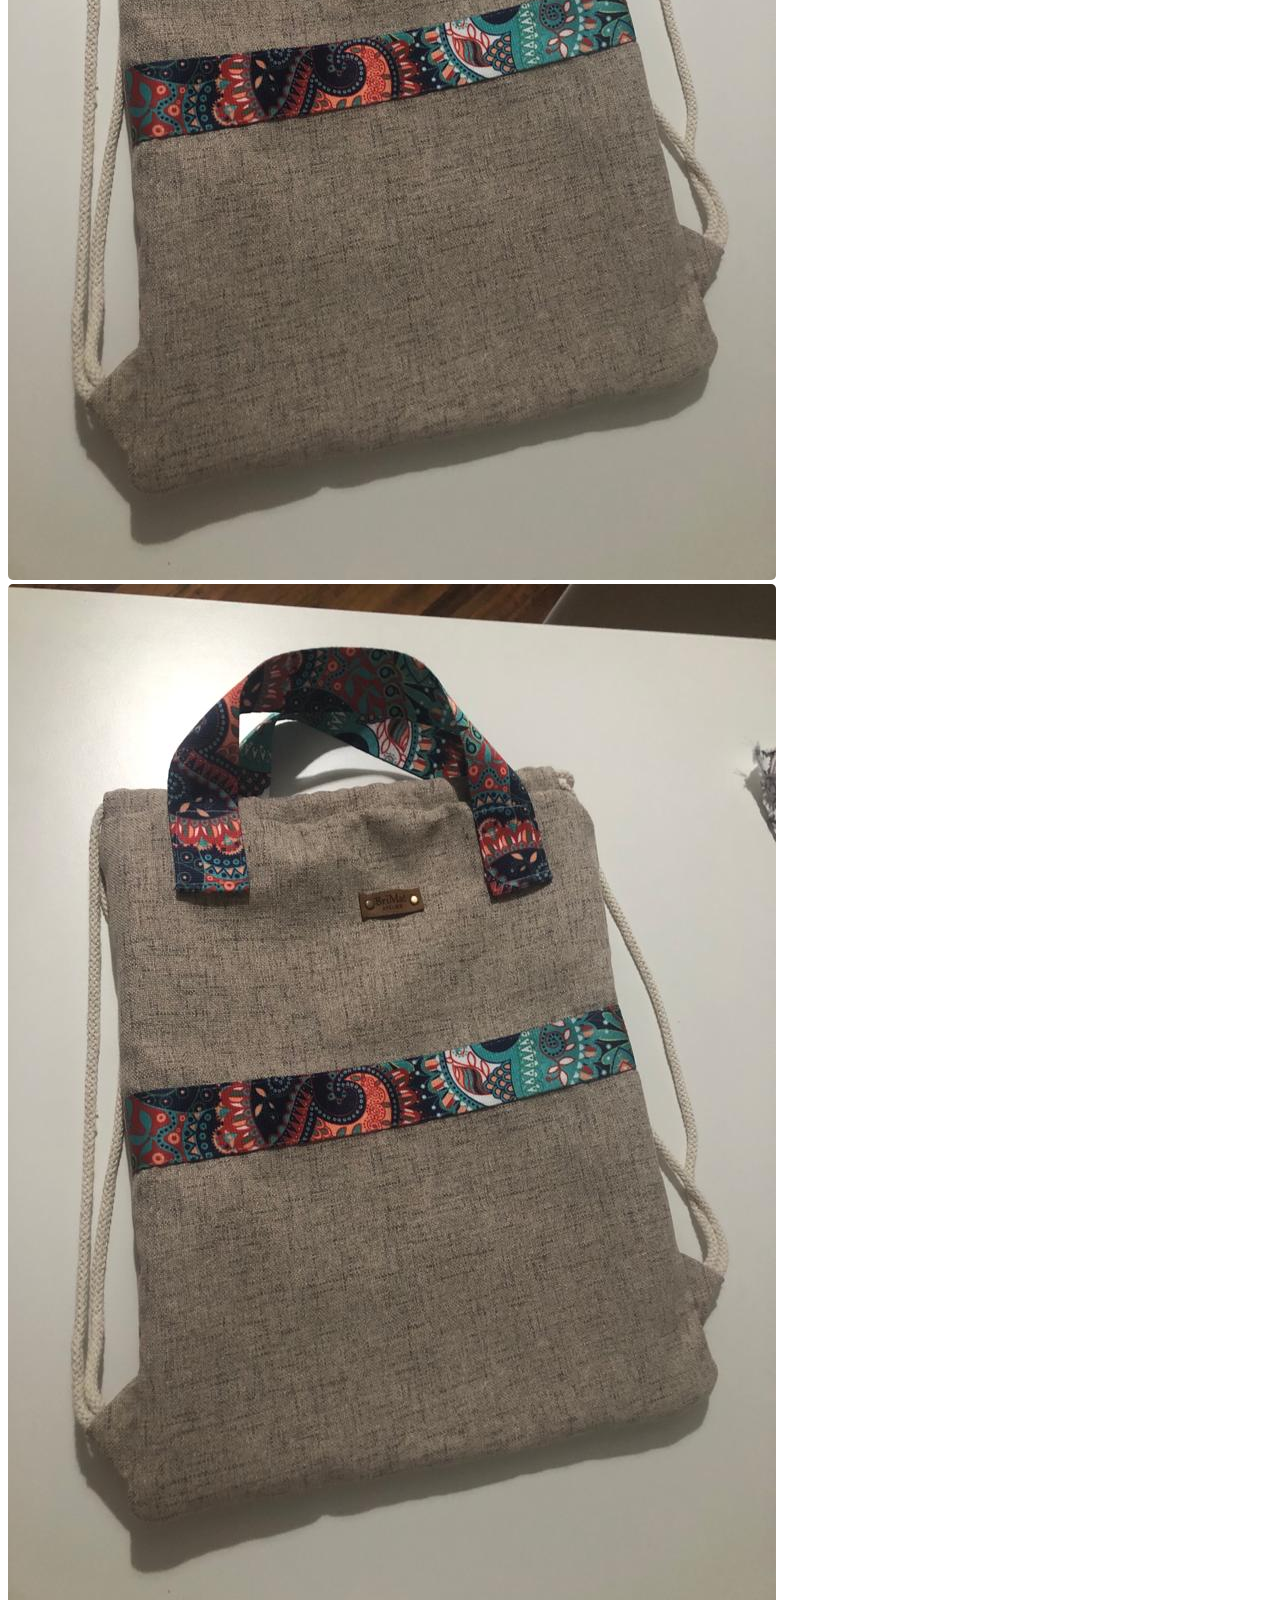
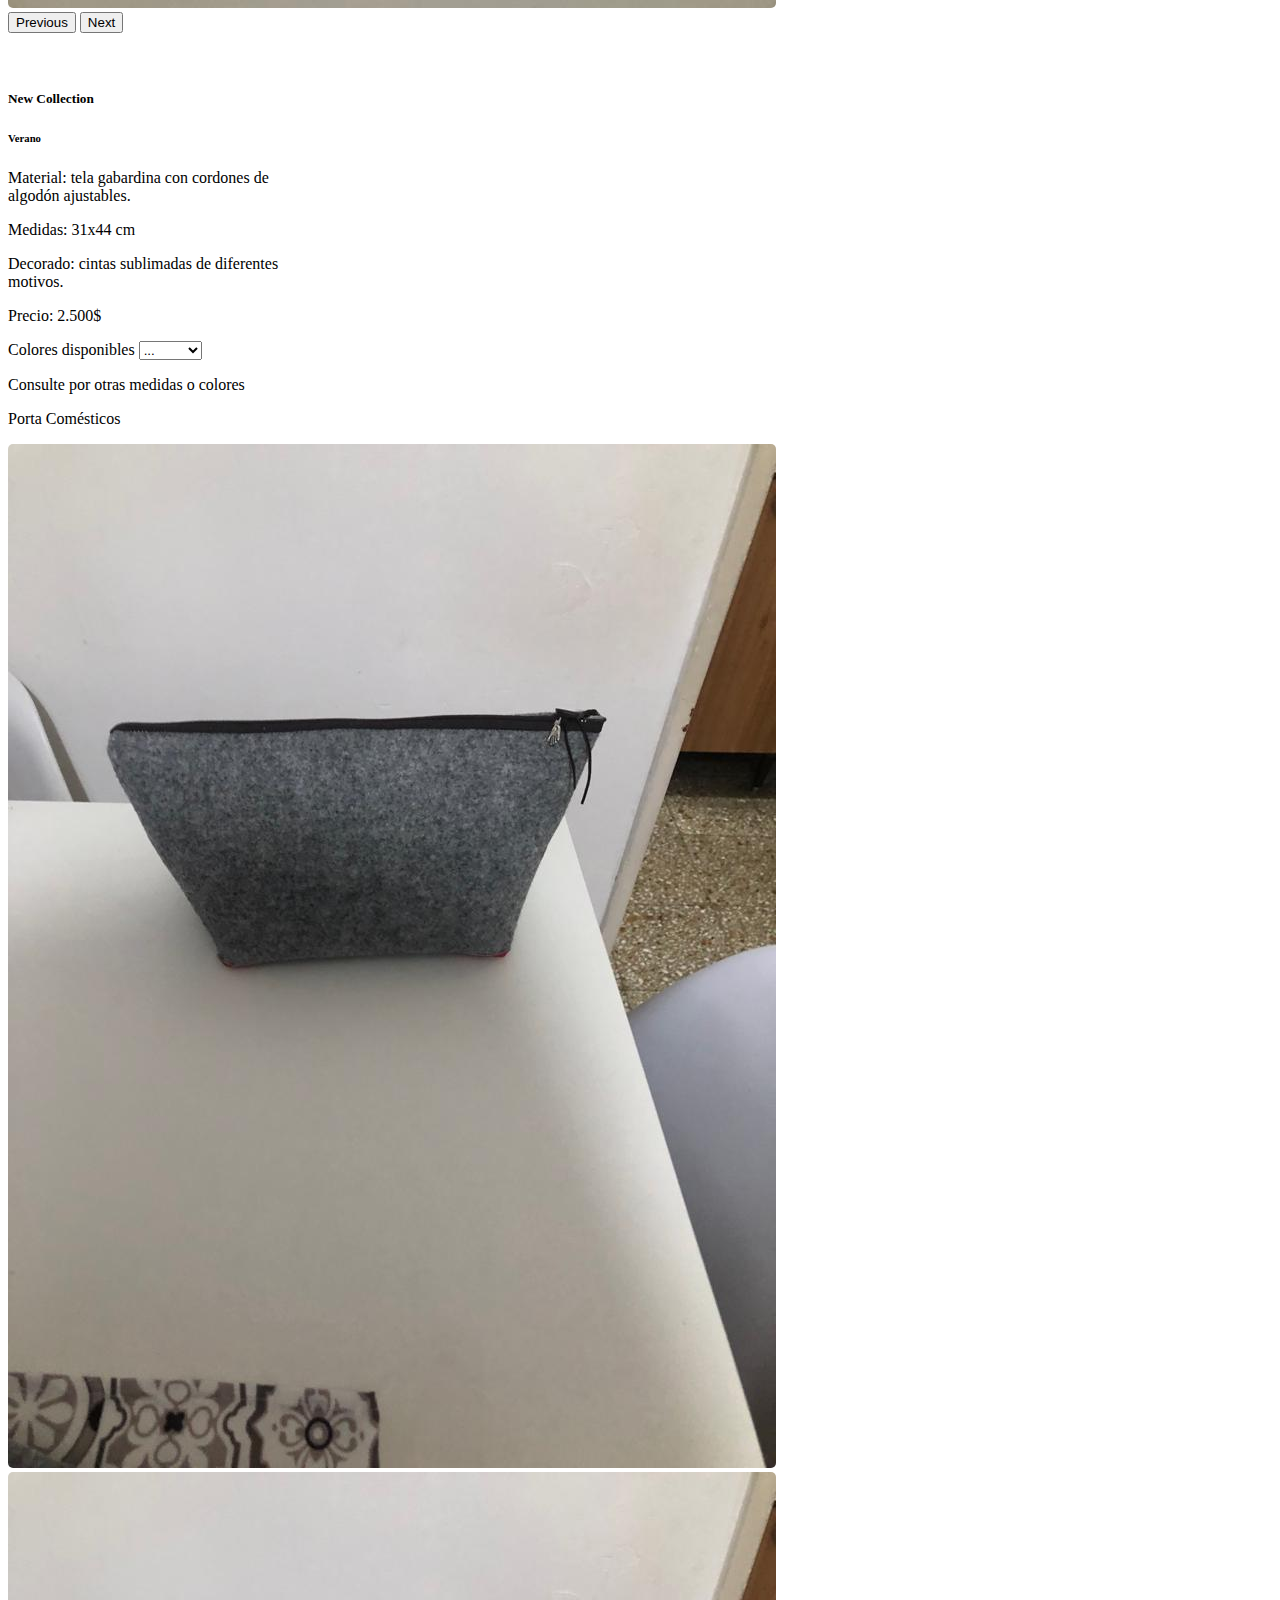
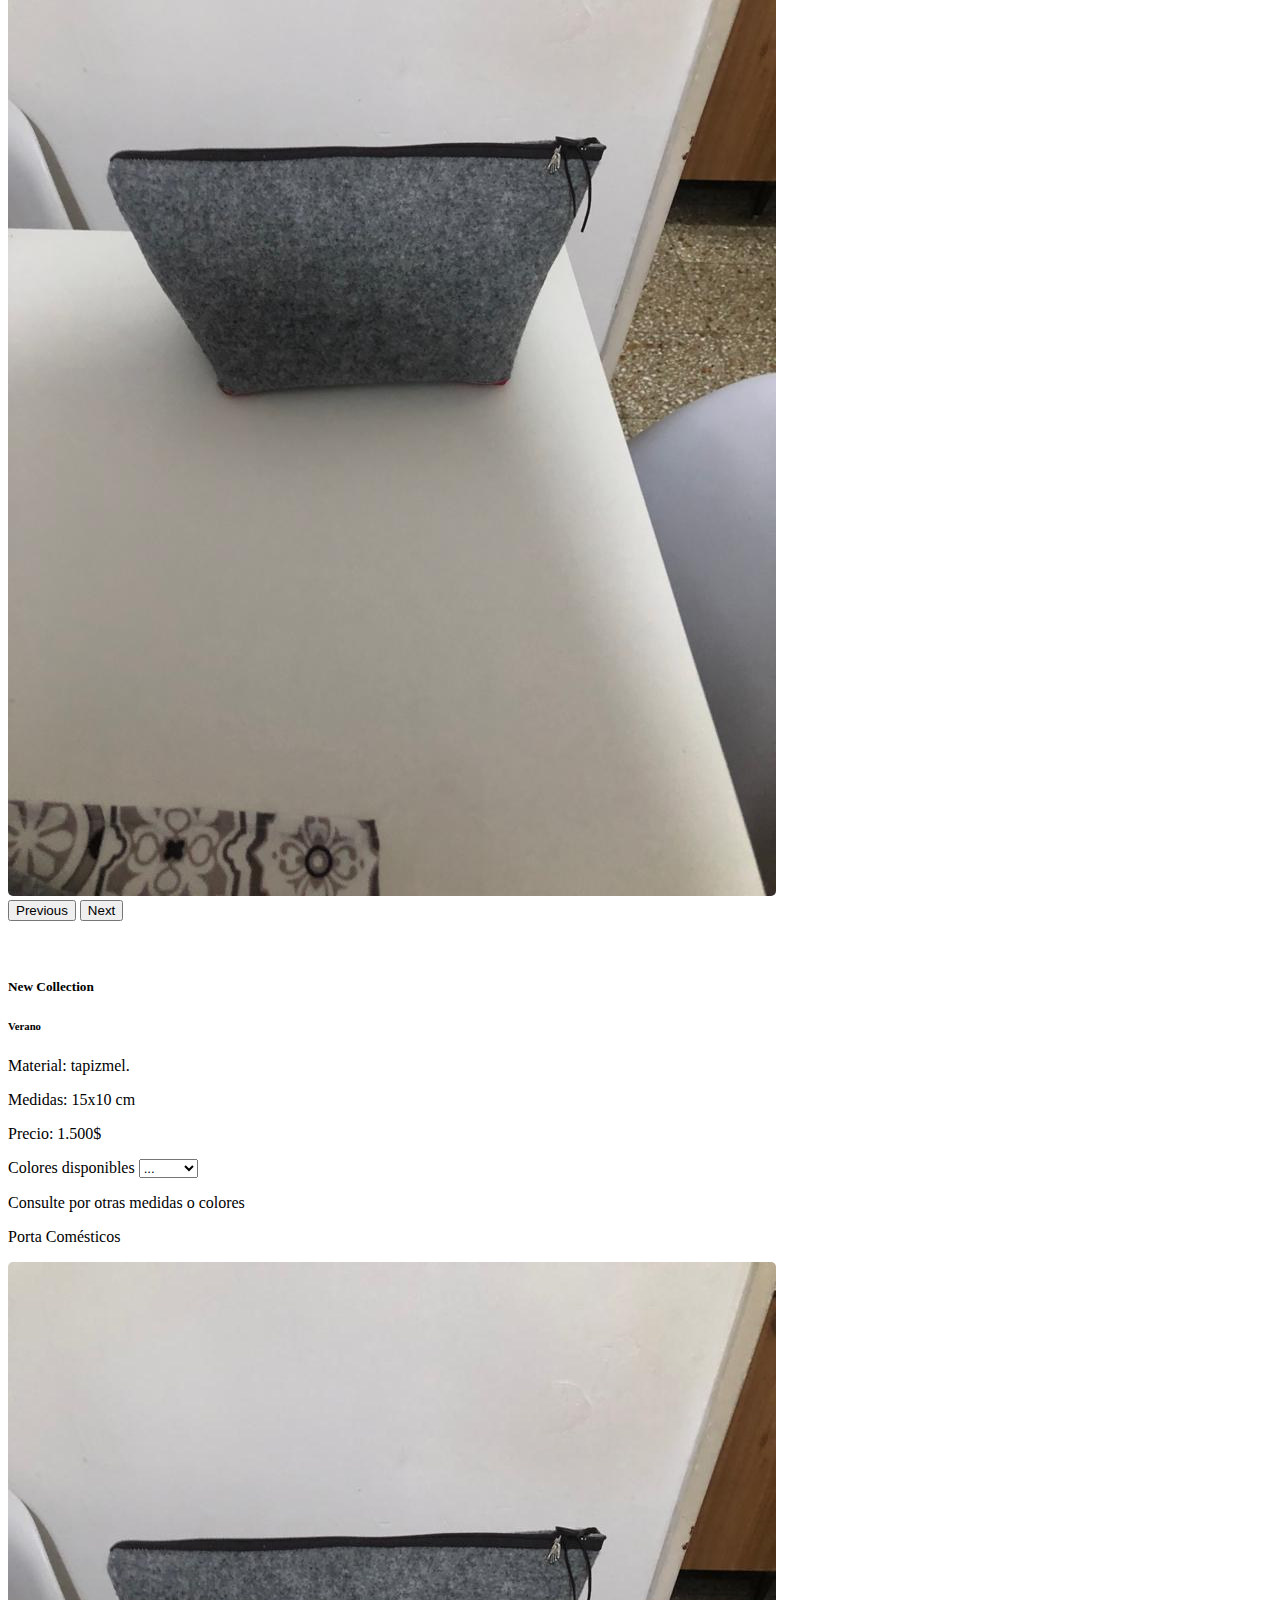
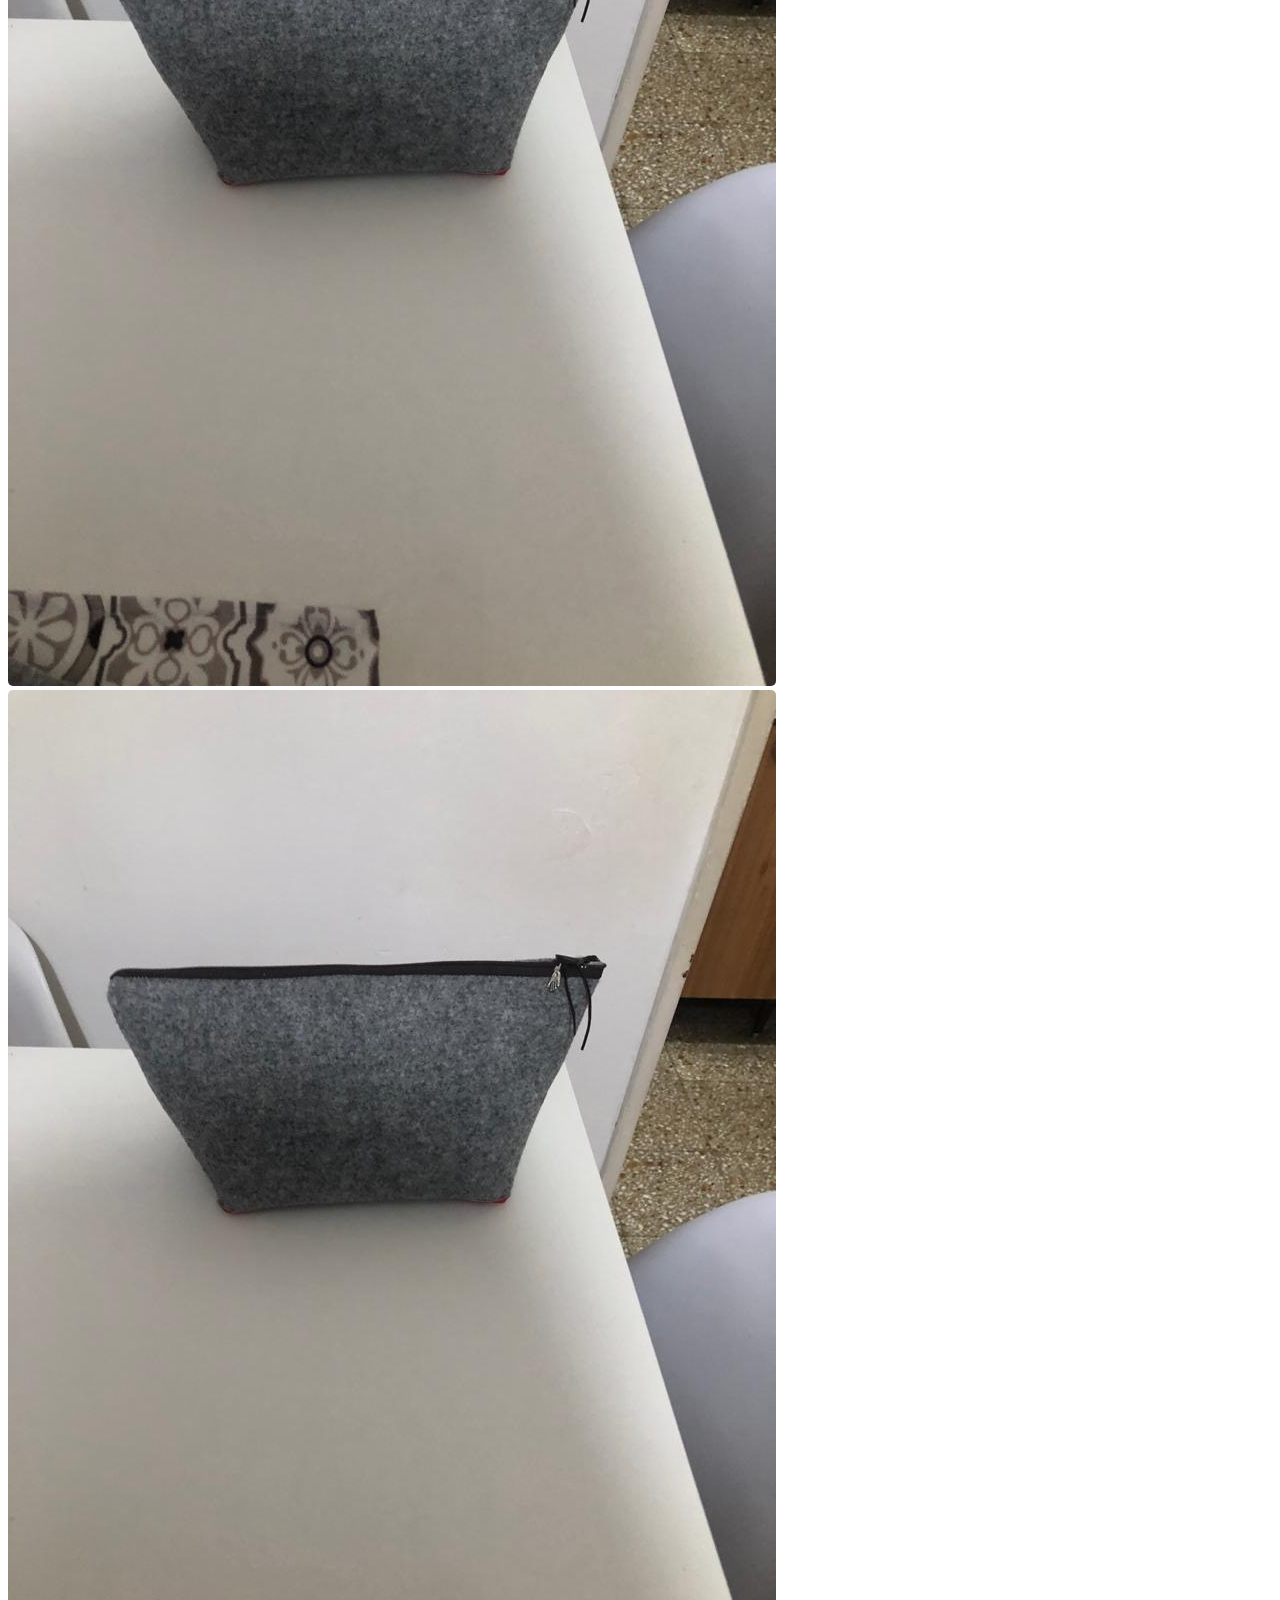
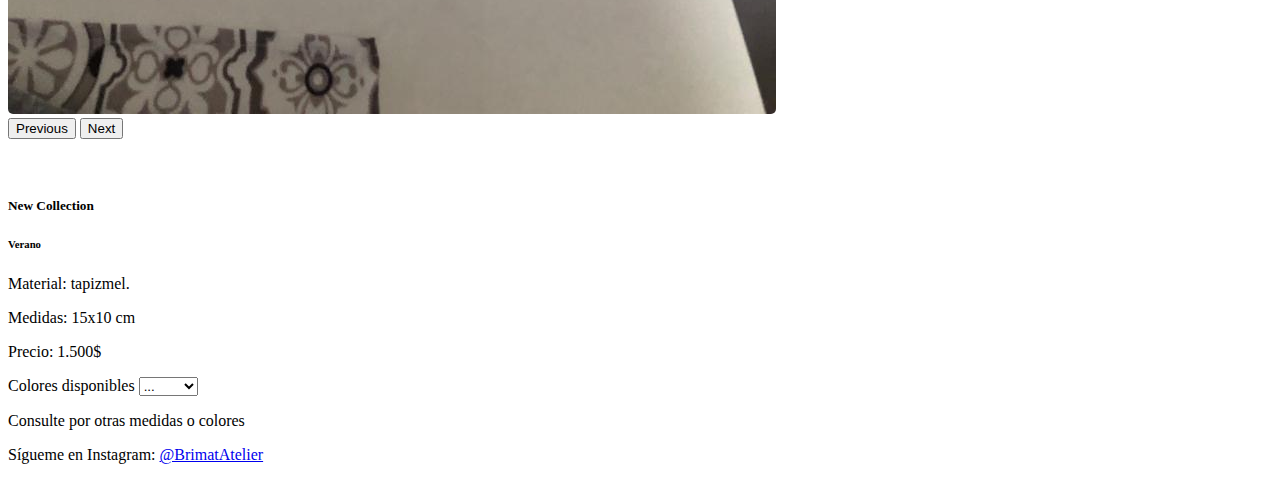
==== commit bfd79c25: "Se agregaron descripcione" ====
--- a/secciones/bolsos.html
+++ b/secciones/bolsos.html
@@ -46,7 +46,7 @@
         <!--Modelo 1-->
         <section class="row">
           <div class="col-4">
-            <p class="text-center fs-4 fw-normal">Modelo 1</p>
+            <p class="text-center fs-4 fw-normal">Mochila Juvenil</p>
             <div id="carouselExampleControls" class="carousel slide" data-bs-ride="carousel">
               <div class="carousel-inner">
                 <div class="carousel-item active">
@@ -71,10 +71,102 @@
               <div class="card-body">
                 <h5 class="card-title">New Collection</h5>
                 <h6 class="card-subtitle mb-2 text-muted">Verano</h6>
-                <p class="card-text">Material: tapizmel con hazas de cuero</p>
-                <p class="card-text">Medidas: 40x35 cm</p>
-                <p class="card-text">Decorado: tachas plateadas y cobres</p>
-                <p class="card-text">Precio: 5.000$</p>
+                <p class="card-text">Material: tela gabardina con cordones de algodón ajustables.</p>
+                <p class="card-text">Medidas: 31x44 cm</p>
+                <p class="card-text">Decorado: cintas sublimadas de diferentes motivos.</p>
+                <p class="card-text">Precio: 2.500$</p>
+                <div>
+                  <label for="inputColor" class="form-label">Colores disponibles</label>
+                  <select id="inputColor" class="form-select">
+                  <option selected>...</option>
+                  <option value="Gris">Gris</option>
+                  <option value="Blanco">Blanco</option>
+                  <option value="Beige">Beige</option>
+                  </select>
+                </div>
+                <p class="card-text">Consulte por otras medidas o colores</p>
+              </div>
+            </div>
+          </div>
+        </section>
+        <!--Modelo 2-->
+        <section class="row">
+          <div class="col-4">
+            <p class="text-center fs-4 fw-normal">Mochila Juvenil</p>
+            <div id="carouselExampleControls" class="carousel slide" data-bs-ride="carousel">
+              <div class="carousel-inner">
+                <div class="carousel-item active">
+                  <img src="../img/bolso1.jpg" class="d-block w-100 imgCartera" alt="...">
+                </div>
+                <div class="carousel-item">
+                  <img src="../img/bolso2.JPG" class="d-block w-100 imgCartera" alt="...">
+                </div>
+              </div>
+              <button class="carousel-control-prev" type="button" data-bs-target="#carouselExampleControls" data-bs-slide="prev">
+                <span class="carousel-control-prev-icon" aria-hidden="true"></span>
+                <span class="visually-hidden">Previous</span>
+              </button>
+              <button class="carousel-control-next" type="button" data-bs-target="#carouselExampleControls" data-bs-slide="next">
+                <span class="carousel-control-next-icon" aria-hidden="true"></span>
+                <span class="visually-hidden">Next</span>
+              </button>
+            </div>
+          </div>
+          <div class="col-8"> <br> <br>
+            <div class="card" style="width: 18rem;">
+              <div class="card-body">
+                <h5 class="card-title">New Collection</h5>
+                <h6 class="card-subtitle mb-2 text-muted">Verano</h6>
+                <p class="card-text">Material: tela gabardina con cordones de algodón ajustables.</p>
+                <p class="card-text">Medidas: 31x44 cm</p>
+                <p class="card-text">Decorado: cintas sublimadas de diferentes motivos.</p>
+                <p class="card-text">Precio: 2.500$</p>
+                <div>
+                  <label for="inputColor" class="form-label">Colores disponibles</label>
+                  <select id="inputColor" class="form-select">
+                  <option selected>...</option>
+                  <option value="Gris">Gris</option>
+                  <option value="Blanco">Blanco</option>
+                  <option value="Beige">Beige</option>
+                  </select>
+                </div>
+                <p class="card-text">Consulte por otras medidas o colores</p>
+              </div>
+            </div>
+          </div>
+        </section>
+        <!--Modelo 3-->
+        <section class="row">
+          <div class="col-4">
+            <p class="text-center fs-4 fw-normal">Porta Comésticos</p>
+            <div id="carouselExampleControls" class="carousel slide" data-bs-ride="carousel">
+              <div class="carousel-inner">
+                <div class="carousel-item active">
+                  <img src="../img/bolso3.JPG" class="d-block w-100 imgCartera" alt="...">
+                </div>
+                <div class="carousel-item">
+                  <img src="../img/bolso3.JPG" class="d-block w-100 imgCartera" alt="...">
+                </div>
+              </div>
+              <button class="carousel-control-prev" type="button" data-bs-target="#carouselExampleControls" data-bs-slide="prev">
+                <span class="carousel-control-prev-icon" aria-hidden="true"></span>
+                <span class="visually-hidden">Previous</span>
+              </button>
+              <button class="carousel-control-next" type="button" data-bs-target="#carouselExampleControls" data-bs-slide="next">
+                <span class="carousel-control-next-icon" aria-hidden="true"></span>
+                <span class="visually-hidden">Next</span>
+              </button>
+            </div>
+          </div>
+          <div class="col-8"> <br> <br>
+            <div class="card" style="width: 18rem;">
+              <div class="card-body">
+                <h5 class="card-title">New Collection</h5>
+                <h6 class="card-subtitle mb-2 text-muted">Verano</h6>
+                <p class="card-text">Material: tapizmel.</p>
+                <p class="card-text">Medidas: 15x10 cm</p>
+                <!--<p class="card-text">Decorado: tachas plateadas y cobres</p>-->
+                <p class="card-text">Precio: 1.500$</p>
                 <div>
                   <label for="inputColor" class="form-label">Colores disponibles</label>
                   <select id="inputColor" class="form-select">
@@ -89,130 +181,38 @@
             </div>
           </div>
         </section>
-        <!--Modelo 2-->
-        <section class="row">
-          <div class="col-4">
-            <p class="text-center fs-4 fw-normal">Modelo 2</p>
-            <div id="carouselExampleControls" class="carousel slide" data-bs-ride="carousel">
-              <div class="carousel-inner">
-                <div class="carousel-item active">
-                  <img src="../img/bolso3.JPG" class="d-block w-100 imgCartera" alt="...">
-                </div>
-                <div class="carousel-item">
-                  <img src="../img/bolso3.JPG" class="d-block w-100 imgCartera" alt="...">
-                </div>
-              </div>
-              <button class="carousel-control-prev" type="button" data-bs-target="#carouselExampleControls" data-bs-slide="prev">
-                <span class="carousel-control-prev-icon" aria-hidden="true"></span>
-                <span class="visually-hidden">Previous</span>
-              </button>
-              <button class="carousel-control-next" type="button" data-bs-target="#carouselExampleControls" data-bs-slide="next">
-                <span class="carousel-control-next-icon" aria-hidden="true"></span>
-                <span class="visually-hidden">Next</span>
-              </button>
-            </div>
-          </div>
-          <div class="col-8"> <br> <br>
-            <div class="card" style="width: 18rem;">
-              <div class="card-body">
-                <h5 class="card-title">New Collection</h5>
-                <h6 class="card-subtitle mb-2 text-muted">Viajero</h6>
-                <p class="card-text">Material: tapizmel con hazas de cuero</p>
-                <p class="card-text">Medidas: 40x35 cm</p>
-                <p class="card-text">Decorado: tachas plateadas y cobres</p>
-                <p class="card-text">Precio: 2.500$</p>
-                <div>
-                  <label for="inputColor" class="form-label">Colores disponibles</label>
-                  <select id="inputColor" class="form-select">
-                  <option selected>...</option>
-                  <option value="Gris">Gris</option>
-                  <option value="Negro">Negro</option>
-                  <option value="Beige">Beige</option>
-                  </select>
-                </div>
-                <p class="card-text">Consulte por otras medidas o colores</p>
-              </div>
-            </div>
-          </div>
-        </section>
-        <!--Modelo 3-->
-        <section class="row">
-          <div class="col-4">
-            <p class="text-center fs-4 fw-normal">Modelo 3</p>
-            <div id="carouselExampleControls" class="carousel slide" data-bs-ride="carousel">
-              <div class="carousel-inner">
-                <div class="carousel-item active">
-                  <img src="../img/bolso2.JPG" class="d-block w-100 imgCartera" alt="...">
-                </div>
-                <div class="carousel-item">
-                  <img src="../img/bolso1.jpg" class="d-block w-100 imgCartera" alt="...">
-                </div>
-              </div>
-              <button class="carousel-control-prev" type="button" data-bs-target="#carouselExampleControls" data-bs-slide="prev">
-                <span class="carousel-control-prev-icon" aria-hidden="true"></span>
-                <span class="visually-hidden">Previous</span>
-              </button>
-              <button class="carousel-control-next" type="button" data-bs-target="#carouselExampleControls" data-bs-slide="next">
-                <span class="carousel-control-next-icon" aria-hidden="true"></span>
-                <span class="visually-hidden">Next</span>
-              </button>
-            </div>
-          </div>
-          <div class="col-8"> <br> <br>
-            <div class="card" style="width: 18rem;">
-              <div class="card-body">
-                <h5 class="card-title">New Collection</h5>
-                <h6 class="card-subtitle mb-2 text-muted">Verano</h6>
-                <p class="card-text">Material: tapizmel con hazas de cuero</p>
-                <p class="card-text">Medidas: 40x35 cm</p>
-                <p class="card-text">Decorado: tachas plateadas y cobres</p>
-                <p class="card-text">Precio: 5.000$</p>
-                <div>
-                  <label for="inputColor" class="form-label">Colores disponibles</label>
-                  <select id="inputColor" class="form-select">
-                  <option selected>...</option>
-                  <option value="Gris">Gris</option>
-                  <option value="Negro">Negro</option>
-                  <option value="Beige">Beige</option>
-                  </select>
-                </div>
-                <p class="card-text">Consulte por otras medidas o colores</p>
-              </div>
-            </div>
-          </div>
-        </section>
         <!--Modelo 4-->
         <section class="row">
           <div class="col-4">
-            <p class="text-center fs-4 fw-normal">Modelo 4</p>
-            <div id="carouselExampleControls" class="carousel slide" data-bs-ride="carousel">
-              <div class="carousel-inner">
-                <div class="carousel-item active">
-                  <img src="../img/bolso4.JPG" class="d-block w-100 imgCartera" alt="...">
-                </div>
-                <div class="carousel-item">
-                  <img src="../img/bolso4.JPG" class="d-block w-100 imgCartera" alt="...">
-                </div>
-              </div>
-              <button class="carousel-control-prev" type="button" data-bs-target="#carouselExampleControls" data-bs-slide="prev">
-                <span class="carousel-control-prev-icon" aria-hidden="true"></span>
-                <span class="visually-hidden">Previous</span>
-              </button>
-              <button class="carousel-control-next" type="button" data-bs-target="#carouselExampleControls" data-bs-slide="next">
-                <span class="carousel-control-next-icon" aria-hidden="true"></span>
-                <span class="visually-hidden">Next</span>
-              </button>
-            </div>
-          </div>
-          <div class="col-8"> <br> <br>
-            <div class="card" style="width: 18rem;">
-              <div class="card-body">
-                <h5 class="card-title">New Collection</h5>
-                <h6 class="card-subtitle mb-2 text-muted">Matero</h6>
-                <p class="card-text">Material: tapizmel con hazas de cuero</p>
-                <p class="card-text">Medidas: 40x35 cm</p>
-                <p class="card-text">Decorado: tachas plateadas y cobres</p>
-                <p class="card-text">Precio: 7.500$</p>
+            <p class="text-center fs-4 fw-normal">Porta Comésticos</p>
+            <div id="carouselExampleControls" class="carousel slide" data-bs-ride="carousel">
+              <div class="carousel-inner">
+                <div class="carousel-item active">
+                  <img src="../img/bolso3.JPG" class="d-block w-100 imgCartera" alt="...">
+                </div>
+                <div class="carousel-item">
+                  <img src="../img/bolso3.JPG" class="d-block w-100 imgCartera" alt="...">
+                </div>
+              </div>
+              <button class="carousel-control-prev" type="button" data-bs-target="#carouselExampleControls" data-bs-slide="prev">
+                <span class="carousel-control-prev-icon" aria-hidden="true"></span>
+                <span class="visually-hidden">Previous</span>
+              </button>
+              <button class="carousel-control-next" type="button" data-bs-target="#carouselExampleControls" data-bs-slide="next">
+                <span class="carousel-control-next-icon" aria-hidden="true"></span>
+                <span class="visually-hidden">Next</span>
+              </button>
+            </div>
+          </div>
+          <div class="col-8"> <br> <br>
+            <div class="card" style="width: 18rem;">
+              <div class="card-body">
+                <h5 class="card-title">New Collection</h5>
+                <h6 class="card-subtitle mb-2 text-muted">Verano</h6>
+                <p class="card-text">Material: tapizmel.</p>
+                <p class="card-text">Medidas: 15x10 cm</p>
+                <!--<p class="card-text">Decorado: tachas plateadas y cobres</p>-->
+                <p class="card-text">Precio: 1.500$</p>
                 <div>
                   <label for="inputColor" class="form-label">Colores disponibles</label>
                   <select id="inputColor" class="form-select">
